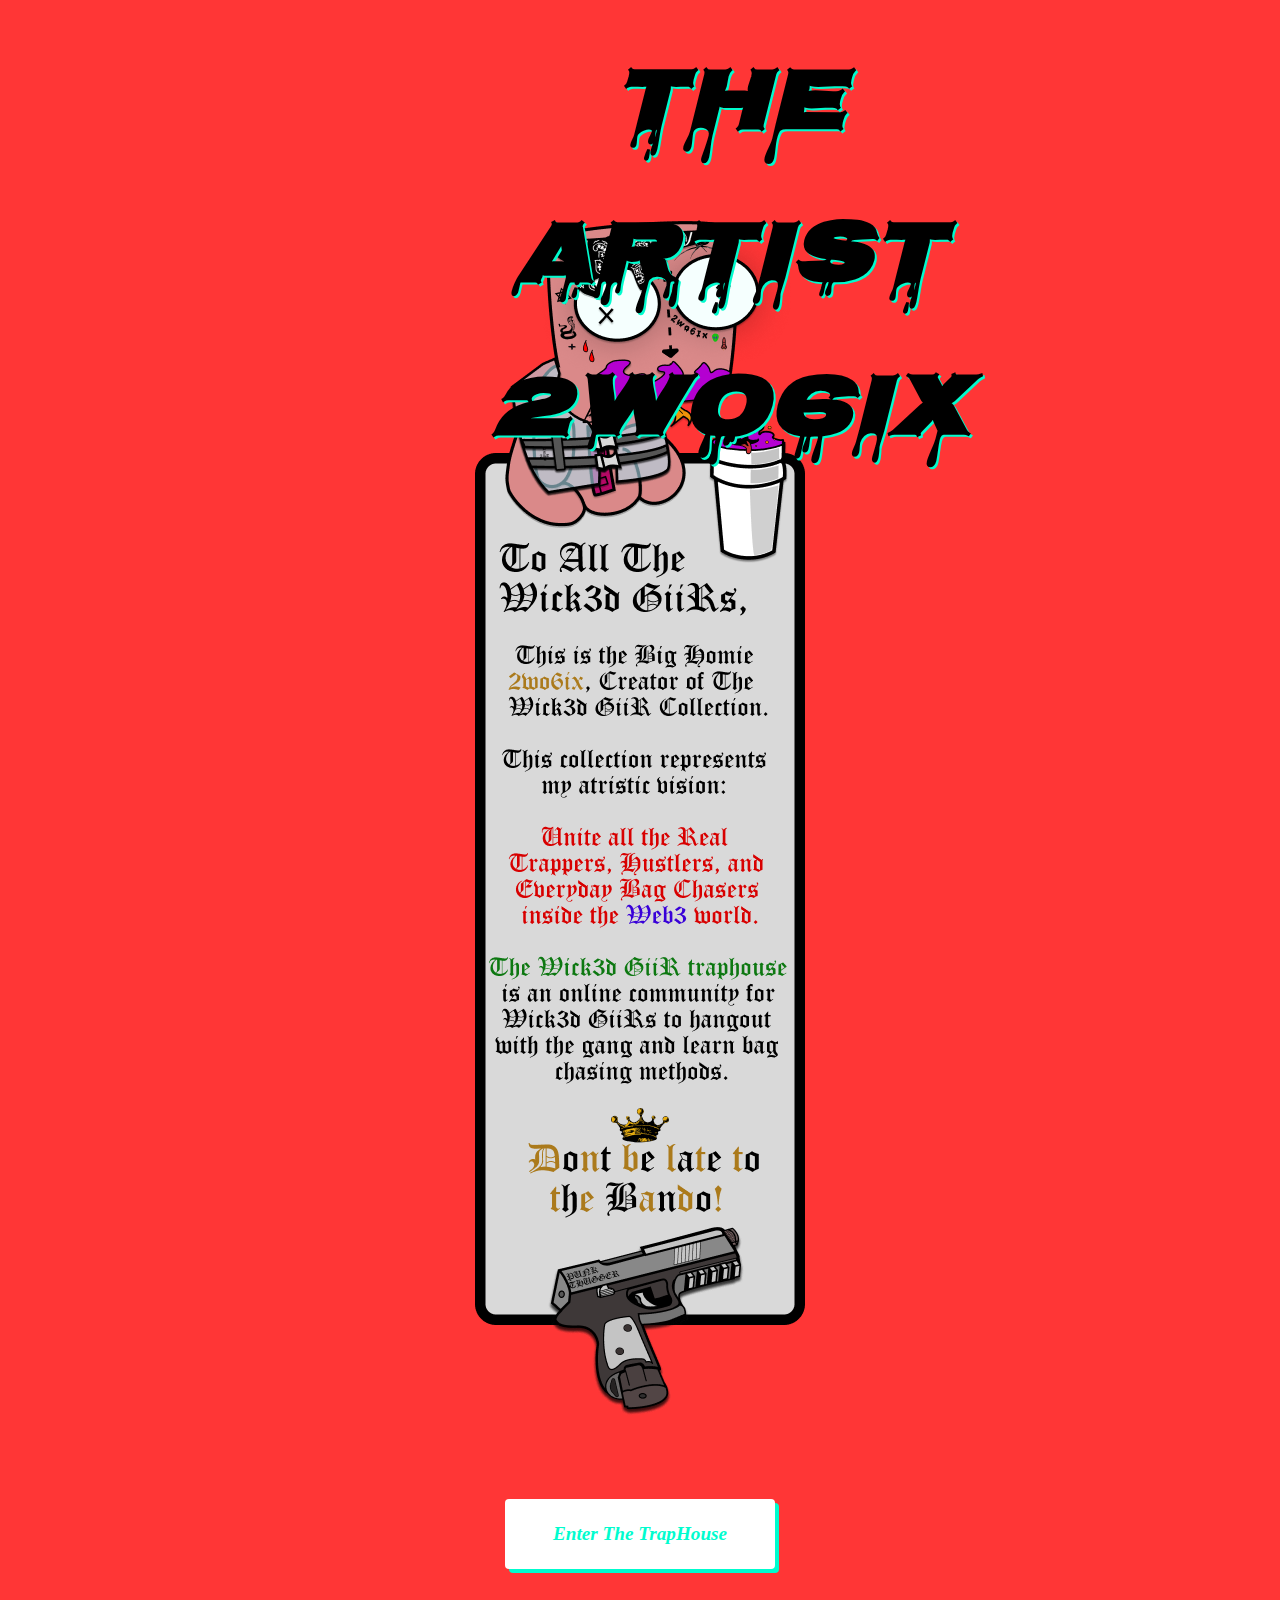
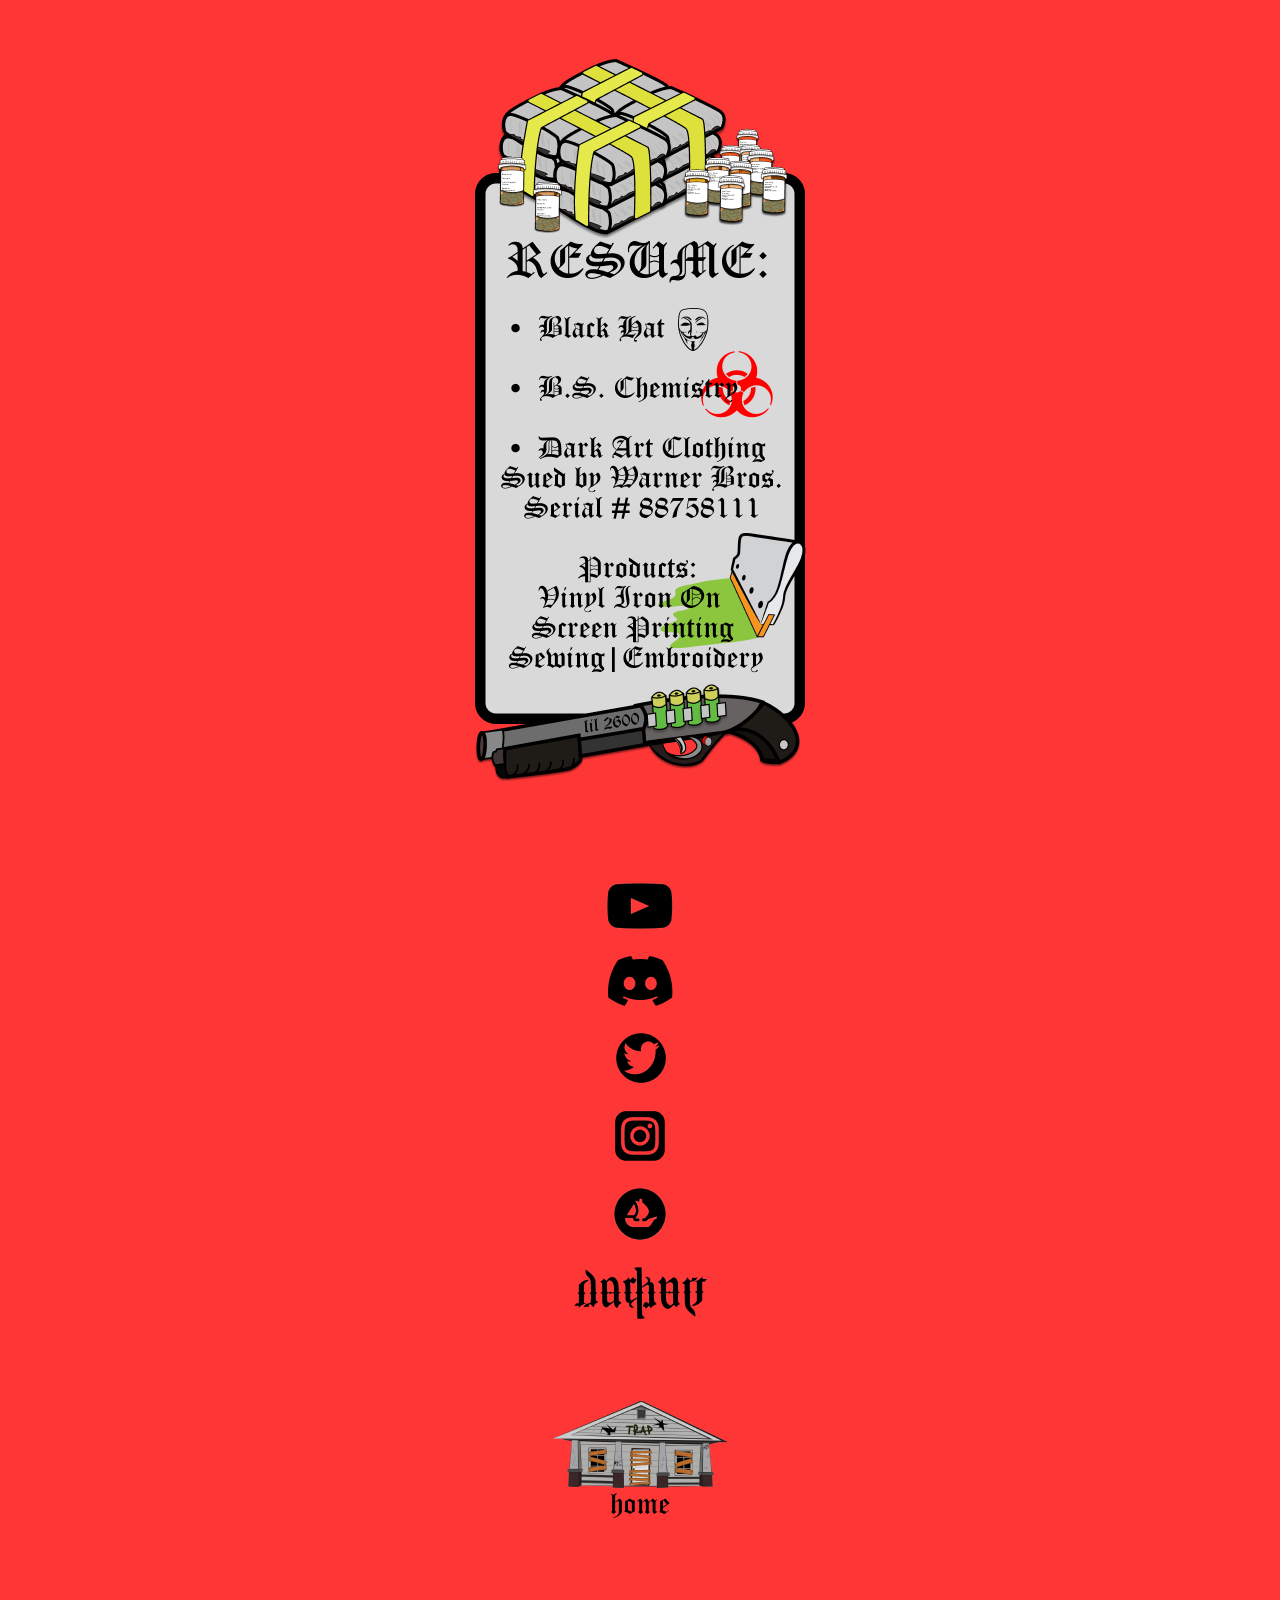
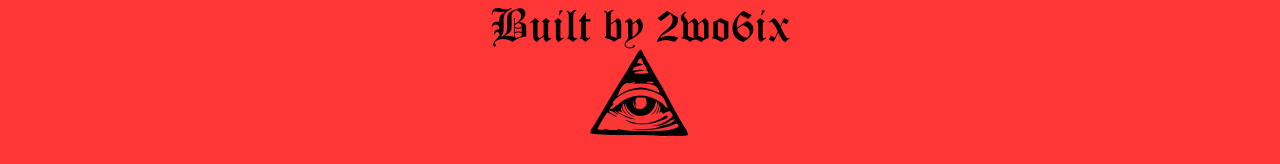
==== about.html @ 0a1334f1 "update30" ====
<html>
    <head>
        <title>Meet The Artist</title>
        <meta charset="UTF-8" />
        
        <meta name="viewport" content="width=device-width, initial-scale=1.0" />
    
        <!-- favicon -->
        <link rel="apple-touch-icon" sizes="180x180" href="images/x-icon/Body_Site.png">
        <link rel="icon" type="image/png" sizes="32x32" href="images/x-icon/Body_Site.png">
        <link rel="icon" type="image/png" sizes="16x16" href="images/x-icon/favicon-16x16.png">
        <link rel="manifest" href="images/x-icon/site.webmanifest">
        <link rel="stylesheet" href="css/style4.css" />
        <link rel="preconnect" href="https://fonts.googleapis.com">
    <link rel="preconnect" href="https://fonts.gstatic.com" crossorigin>
    <link href="https://fonts.googleapis.com/css2?family=Nosifer&family=Press+Start+2P&display=swap" rel="stylesheet">
      </head>
    <header>
        <div class="titlesection">
            <div class="img-info h2">
               
                  
                  <div class="owner-status"></div>
                  <div class="countdown">
                  <center>
                  <div class="container2">
                  
                  <div class="titlesection">        
                    <video width="160%" height="160%" loop muted autoplay="autoplay">
                      <source src="videos/AboutVideo.mp4" type="video/mp4">
                    </video>
                    <div class="overlay2">    
                    <h1>The Artist 2wo6ix</h1>
                    
                  </center>
                    </div>
                    </div> 

                  </div>
                  </div>
                  </div>
                  
            
                </div>
          
        
        
            </header>

    
<body>
  <br>
  <center>
    <img src="images/page/AboutFrame1.png" alt="logo" />
  
  <br>
  <br>
  <br>
  <br>
      <a href="TrapHouse.html" target="_blank" rel="noopener noreferrer" class="hero-btn btn">
      <span>Enter the TrapHouse</span>
      </a>
      
        
  <br>
  <br>
  <br>
  <br>
    
    <img src="images/page/AboutFrame2.png" alt="logo" />
  </center>
  
  
  
  <div class="countdown">
    <br>
  </div>
  <br>
    <center>

      <a
          href="https://www.youtube.com/watch?v=GShrb7ljCI0"
          target="_blank"
          rel="noopener noreferrer"
        >
          <img src="images/header/YoutubeSymbol.png" alt="Discord" />
          <br><br>
        </a>
      <a
            href="https://discord.gg/6nUbHEeu"
            target="_blank"
            rel="noopener noreferrer"
          >
            <img src="images/header/DiscordSymbol.png" alt="Discord" />
            <br><br>
          </a>
          <a
            href="https://twitter.com/Wick3d_GiiR"
            target="_blank"
            rel="noopener noreferrer"
          >
            <img src="images/header/twittersymbol.png" alt="Twitter" />
            <br><br>
          </a>
          <a
            href="https://www.instagram.com/wick3d_giir/"
            target="_blank"
            rel="noopener noreferrer"
          >
            <img src="images/header/instagramsymbol.png" alt="Insta" />
            <br><br>
          </a>
          <a
            href="https://opensea.io/collection/wick3d-giir-collection-v2"
            target="_blank"
            rel="noopener noreferrer"
          >
            <img src="images/header/OpenSeaSymbol.png" alt="Opensea" />
            <br><br>
          </a>
          <a
            href="https://darkartkollective.bigcartel.com"
            target="_blank"
            rel="noopener noreferrer"
          >
            <img src="images/header/DarkArtAmbigram_button.png" alt="Opensea" />
            <br><br>
          </a>
          
          <br>
          <br>
      
        <a
        href="index.html"
        target="_blank"
        rel="noopener noreferrer"
        >
        
        <img src="images/x-icon/Home.png" alt="Twitter" />
        
        
        
        
        
        <br>
        <br>
        <br>
        <br>
        
        <div class="logo">
          <center>
            <img src="images/x-icon/Built by 2wo6ix.png" alt="logo" />
          </center>
          </a>

          <div class="logo">
            <center>
              <img src="images/x-icon/pyramid.png" alt="logo" />
            </center>
            </a>
            <br>
    </center>
  </a>

</body>
</html>
---- css/style4.css ----
/* FONTS */

@import url("@import url('https://fonts.googleapis.com/css2?family=Nosifer&display=swap'); @import url('https://fonts.googleapis.com/css2?family=Nosifer&family=Press+Start+2P&display=swap');");

/* GLOBAL STYLES */

:root {
  --font-primary: Nosifer, sans-serif;
  --font-secondary: PressStart2P;
  --font-code: 'Roboto', monospace;
  --bg-color: #ff3636;
  --font-color: #000000;
  --btn-bg-color: #ffffff;
  --accent-color: #00fcce;
  --header-shadow: #000 0px 0px 5px;
}


* {
  padding: 0;
  margin: 0;
  box-sizing: border-box;
}

.header2{
  height: 100vh;
  width: 100%;
  padding: 0 8%;
  background: #000000;
  position: relative;

}

.wrapper2{
  width: 100%;
  
}

.img-banner {
  display: none;

}

.img-info{
width: 100%;

}

.showcase video{
  position: absolute;
  top: 0;
  left: 0;
  width: 100%;
  height: 100%;
  object-fit: cover;
  z-index: -1;
}


body {
  background-color: var(--bg-color);
  display: flex;
  flex-flow: column;
  height: 100vh;
  color: var(--font-color);
  font-family: var(--font-primary);
}

.container {
  display: flex;
  flex-direction: column;
  max-width: 60px;
  margin: 0 auto;
  padding: 1rem 2rem;
  z-index: +3;
}

.container2 { position:relative; }
.container2 video {
    position:relative;
    z-index:0;
}
.overlay2 {
    position:absolute;
    top:0;
    left:0;
    z-index: 1000;
}

.container3 { position:relative; }
.container3 video {
    position:absolute;
    z-index:0;
}
.overlay3 {
    position:absolute;
    top:0;
    left:0;
    z-index:2;
}

/* HEADER */


header .container {
  position: absolute;
  flex-direction: row;
  justify-content: space-between;
  align-items: center;
  z-index: 1;
}



.menu {
  display: flex;
  gap: 2rem;
  align-items: center;
}

/* BUTTONS */

.btn {
  display: inline-block;
  padding: 1rem 2rem;
  background: var(--btn-bg-color);
  color: var(--accent-color);
  font-family: var(--font-secondary);
  font-style: italic;
  font-weight: bold;
  font-size: 1rem;
  text-transform: capitalize;
  transition: all 0.3s ease;
  box-shadow: 4px 4px 0 0 var(--accent-color);
  cursor: pointer;
  position: relative;
  text-decoration: none;
  outline: none;
}
.btn:hover {
  box-shadow: none;
}

.wallet-btn {
  border-radius: 5rem;
  margin-left: 2rem;
  border-color: transparent;
}

.hero-btn {
  border-radius: 4px;
  font-size: 1.2rem;
  padding: 1.5rem 3rem;
}

.behind{
  z-index: -3;

}



.titlesection{
  font-size: 3rem;
  display: flex;
  flex-direction: column;
  justify-content: center;
  align-items: center;
  height: 100%;
  z-index: +1000;

}




/* COUNTDOWN SECTION */

section {
  flex: 1 1 auto;
}

.countdown {
  display: flex;
  flex-direction: column;
  justify-content: center;
  align-items: center;
  height: 100%;
}

.countdown ul {
  display: flex;
  gap: 2rem
}
.countdown .clock-item {
  list-style: none;
  width: 70px;
  height: auto;
}
.countdown .clock-item .count-number {
  background: var(--accent-color);
  color: var(--font-color);
  font-size: 2rem;
  font-weight: 700;
  font-family: var(--font-secondary);
  padding: 1rem;
  display: inline-block;
  width: 100%;
  text-align: center;
  line-height: 1;
  border-radius: 4px 4px 0 0;
}
.countdown .clock-item .count-text {
  background: var(--btn-bg-color);
  font-family: var(--font-secondary);
  font-size: 1.1rem;
  color: var(--bg-color);
  padding: 0.5rem 0.7rem;
  display: inline-block;
  width: 100%;
  text-align: center;
  line-height: 1;
  border-radius: 0 0 4px 4px;
}

.countdown h1 {
  text-shadow: 2px 2px 0 var(--accent-color);
  font-style: italic;
  margin: 2rem 0;
  font-size: 5.5rem;
  text-align: center;
}

.countdown p {
  font-size: 1.1rem;
  font-family: var(--font-secondary);
  margin-bottom: 2rem;
  text-align: center;
}

/* OWNER STYLES */

.owner-status {
  font-size: 2rem;
  text-align: center;
}

/* MEDIA QUERIES */

@media screen and (max-width: 768px) {
  .menu {
    gap: 1rem;
  }
  .wallet-btn {
    margin-left: 0;
    padding: 1rem;
    max-width: 8rem;
  }
  .countdown h1 {
    font-size: 2rem;
  }
  .countdown p {
    font-size: 1rem;
  }
}

* {
  margin: 0;
  padding: 0;
}

.wrapper {
  margin: 0 auto;
  width:100px
}

video {
  width: 100%;
}
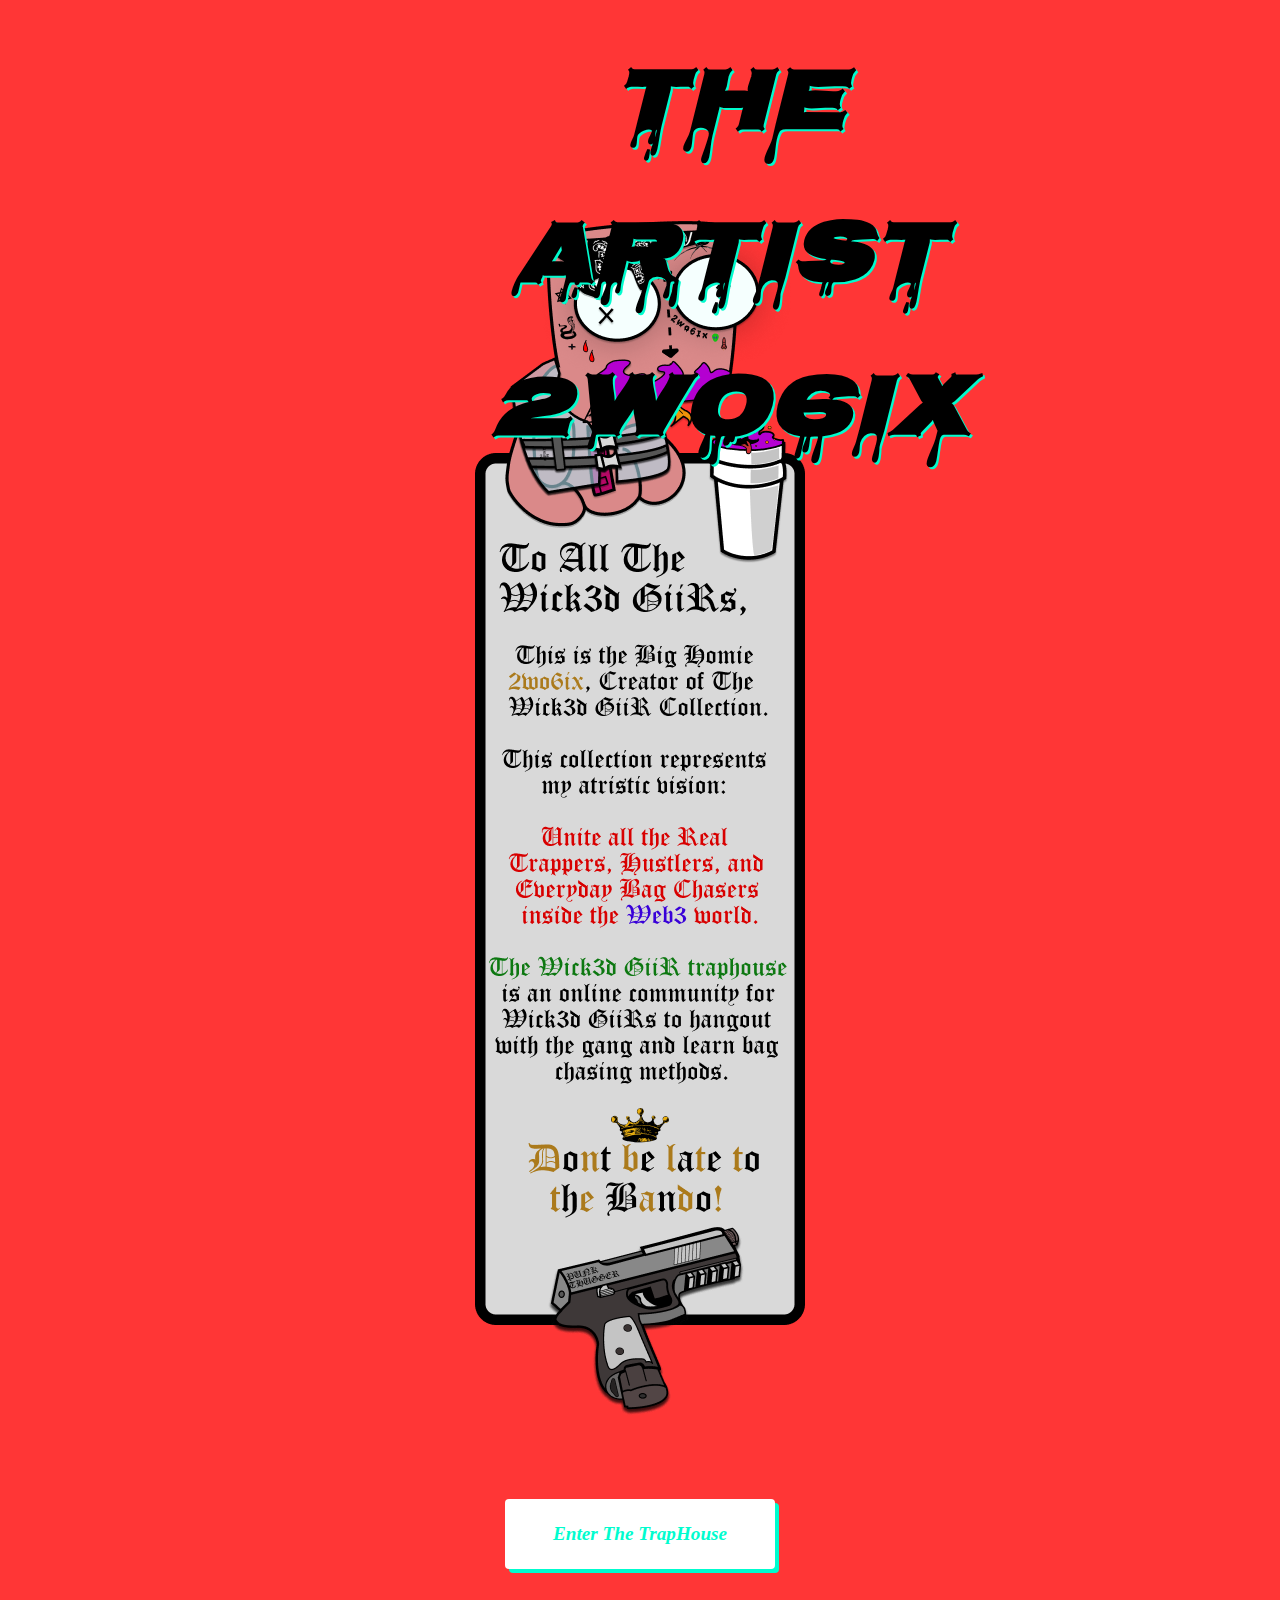
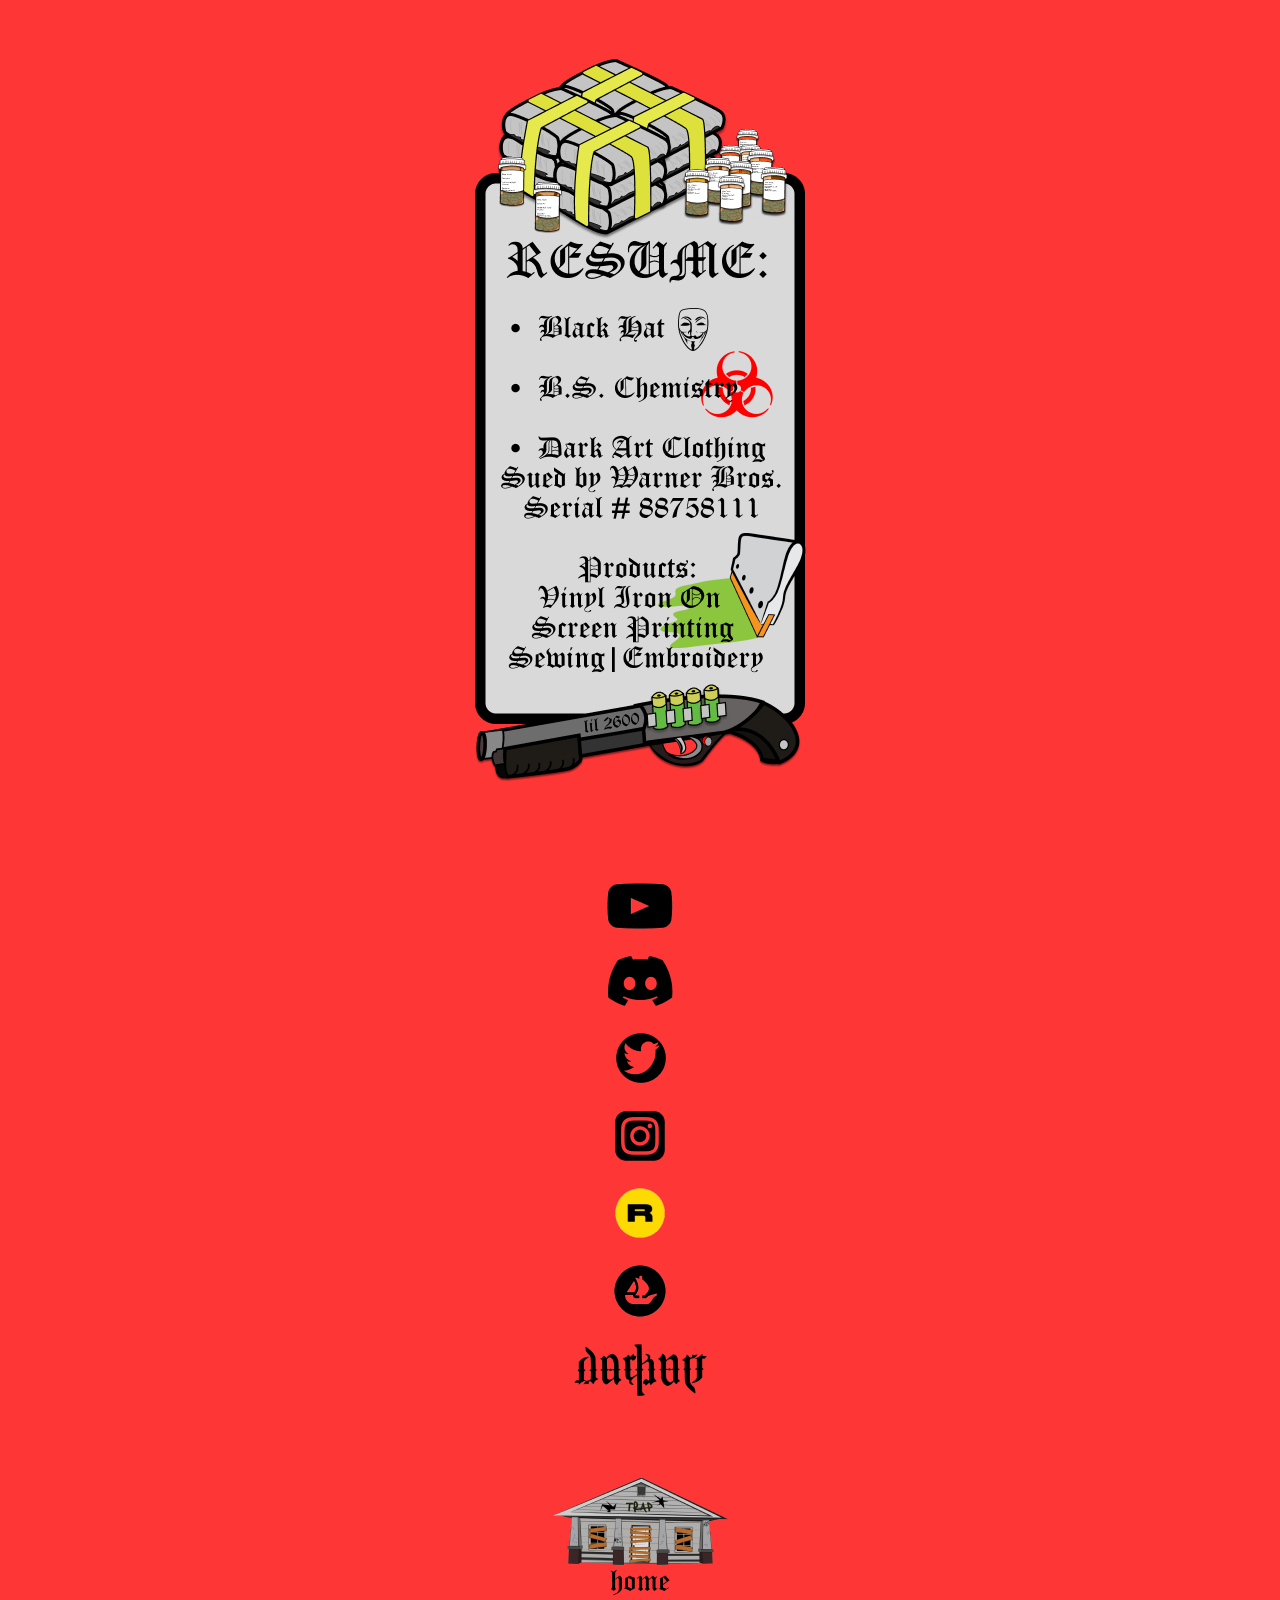
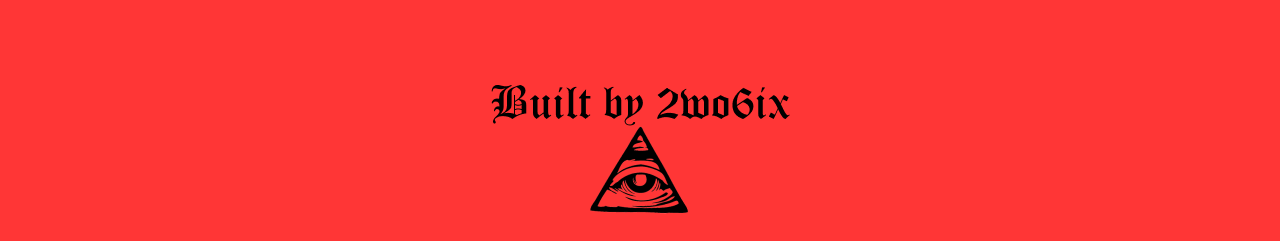
==== commit dcb60ecf: "update33" ====
--- a/about.html
+++ b/about.html
@@ -111,6 +111,14 @@
             <br><br>
           </a>
           <a
+            href="https://rarible.com/collection/0x2742a591a8e480cab1e17733bc84c31506485ee9"
+            target="_blank"
+            rel="noopener noreferrer"
+          >
+            <img src="images/header/Rarible.png" alt="Opensea" />
+            <br><br>
+          </a>
+          <a
             href="https://opensea.io/collection/wick3d-giir-collection-v2"
             target="_blank"
             rel="noopener noreferrer"
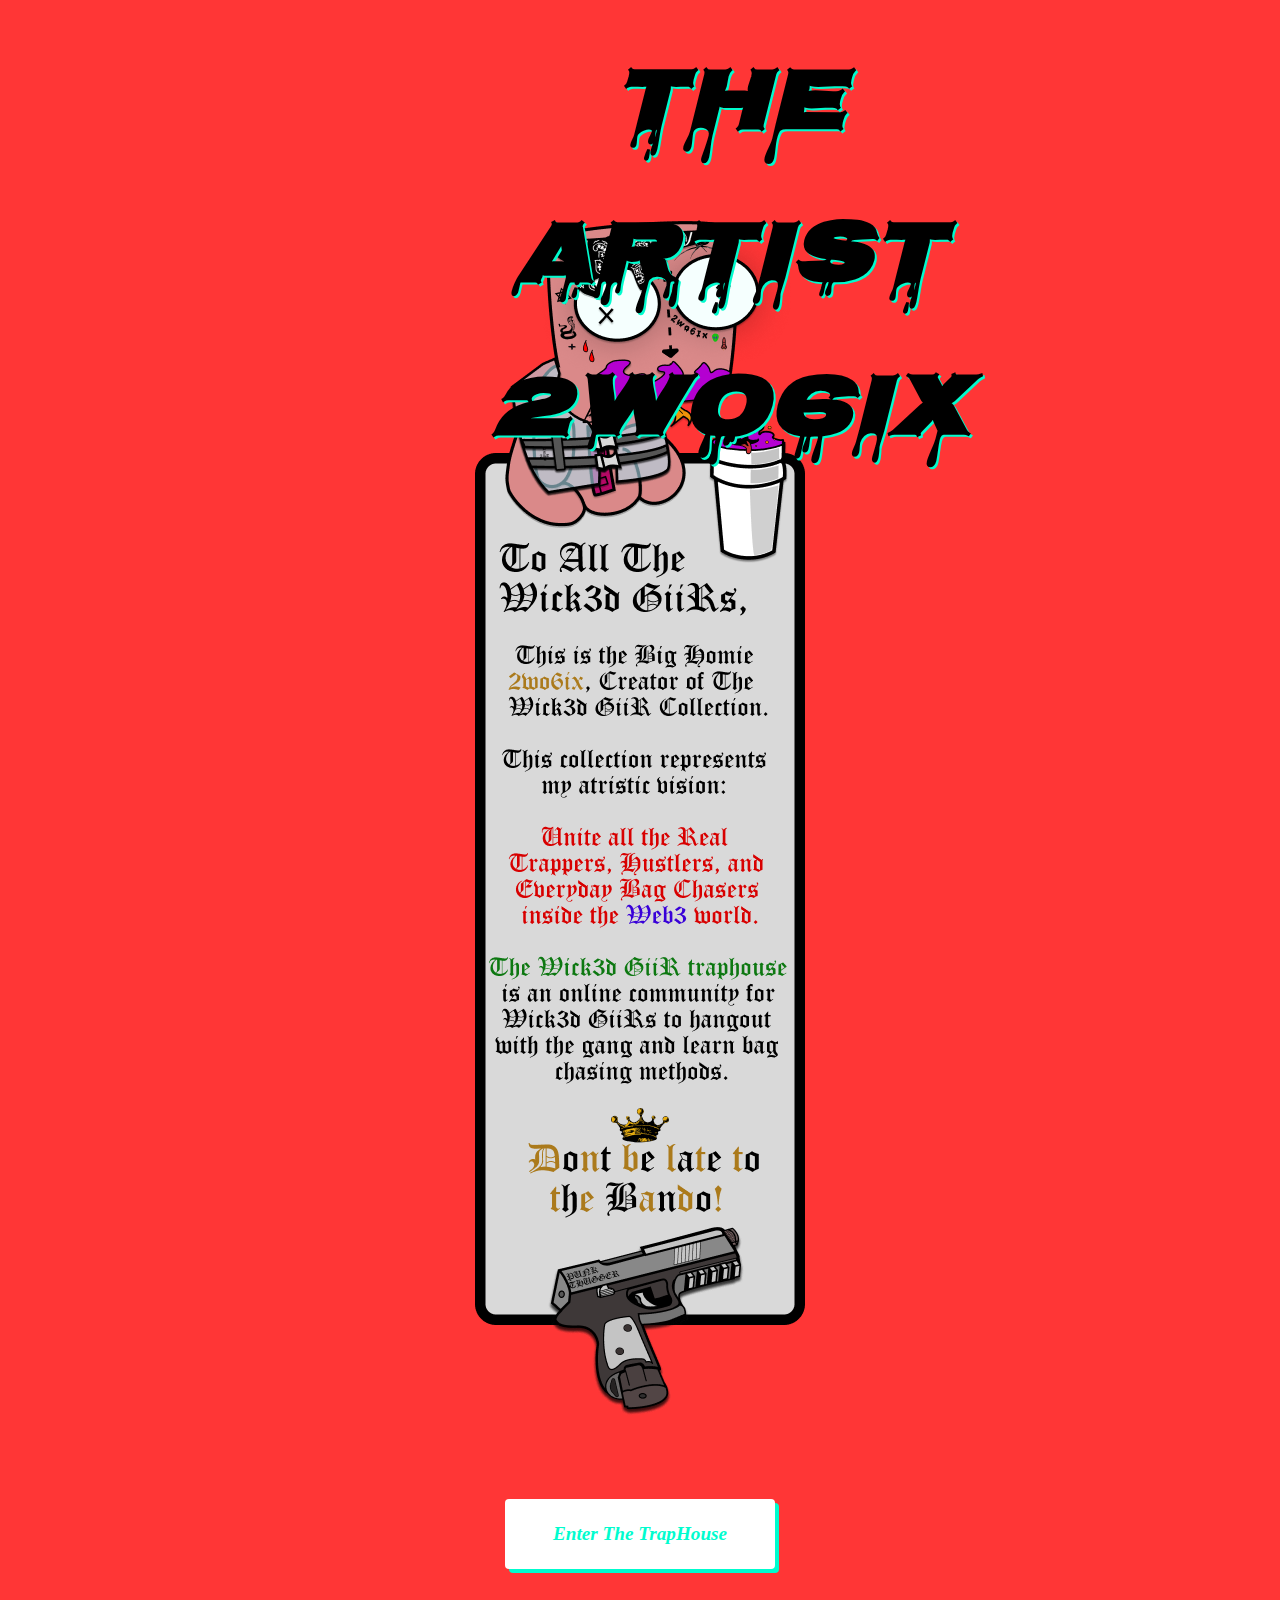
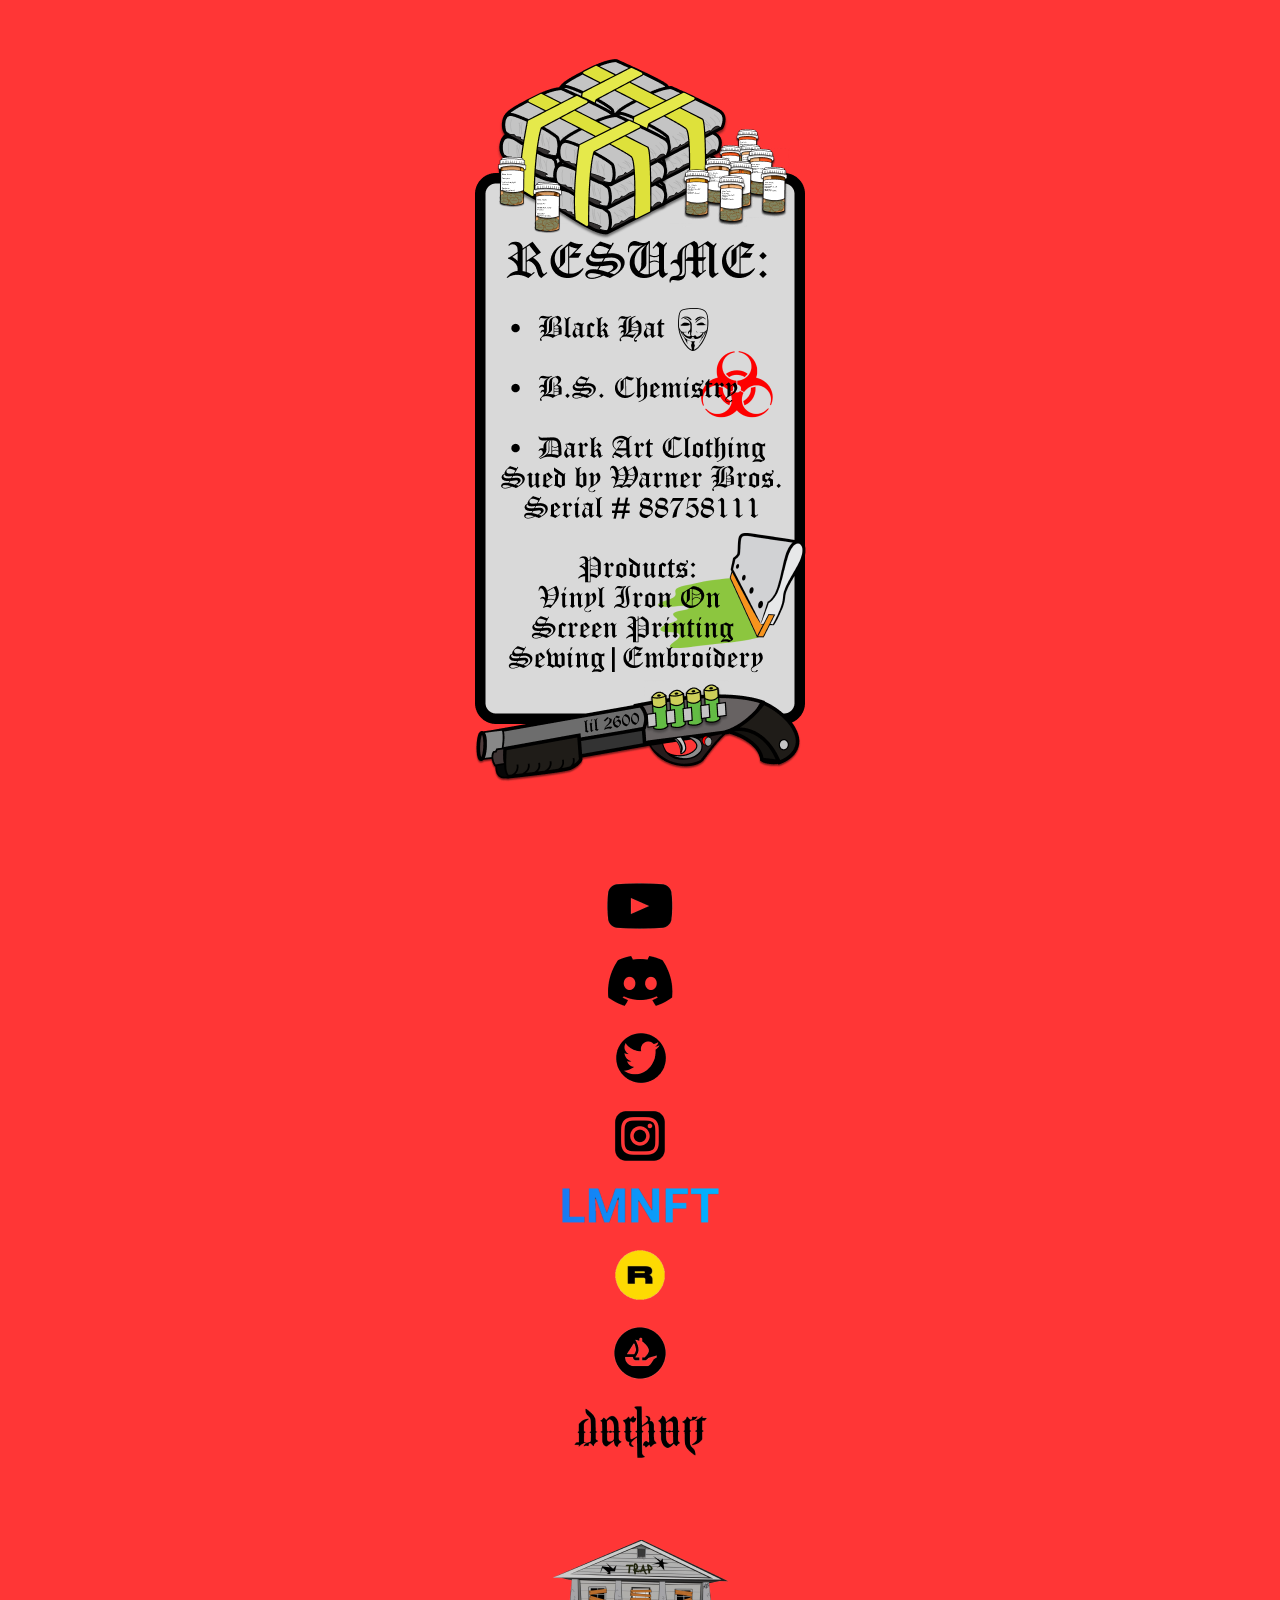
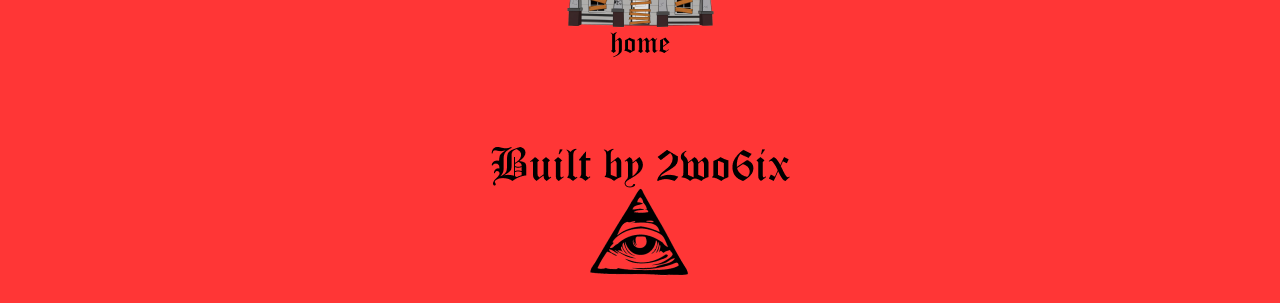
==== commit fa2eef7b: "update34" ====
--- a/about.html
+++ b/about.html
@@ -111,6 +111,14 @@
             <br><br>
           </a>
           <a
+            href="https://www.launchmynft.io/collections/0x1be96665B2Cc9A00655148D948A41420ade098F9/761PCYhiJi0H5BILt4lC"
+            target="_blank"
+            rel="noopener noreferrer"
+          >
+            <img src="images/header/LMNFT.png" alt="Opensea" />
+            <br><br>
+          </a>
+          <a
             href="https://rarible.com/collection/0x2742a591a8e480cab1e17733bc84c31506485ee9"
             target="_blank"
             rel="noopener noreferrer"
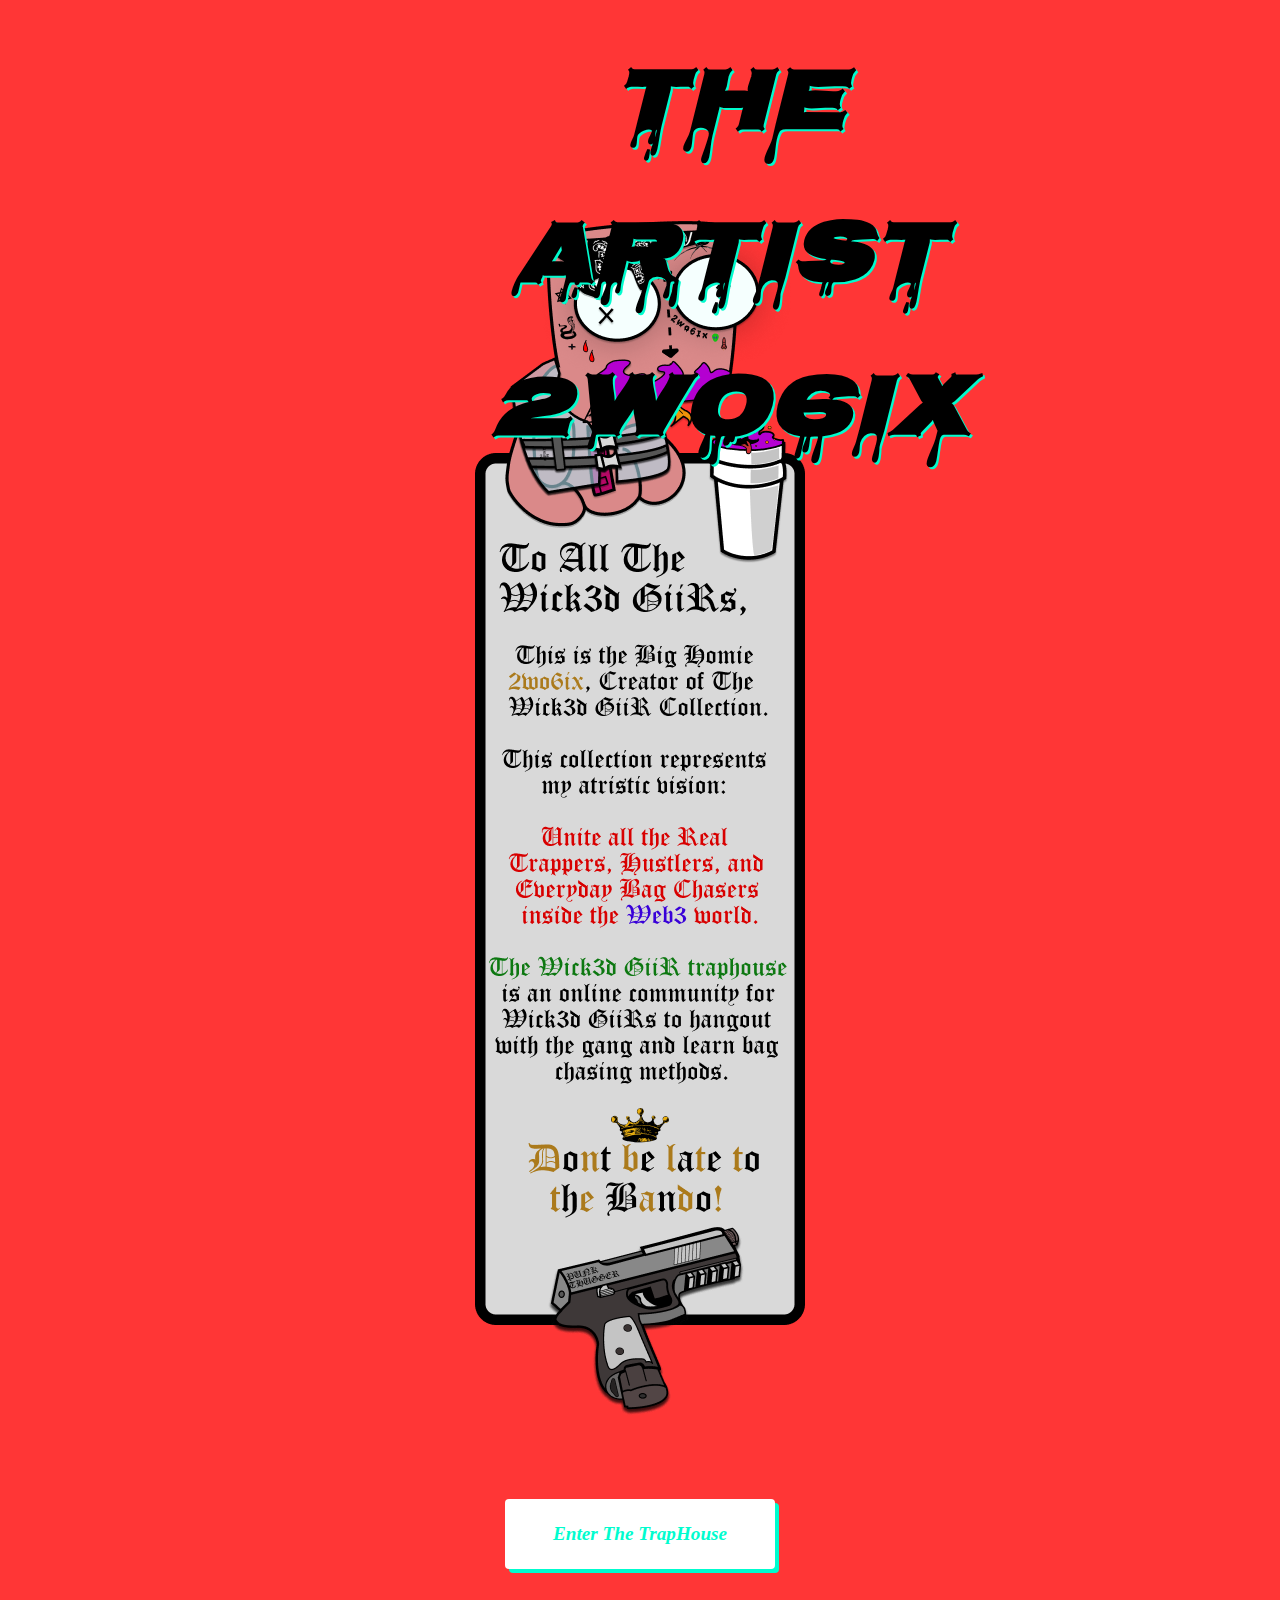
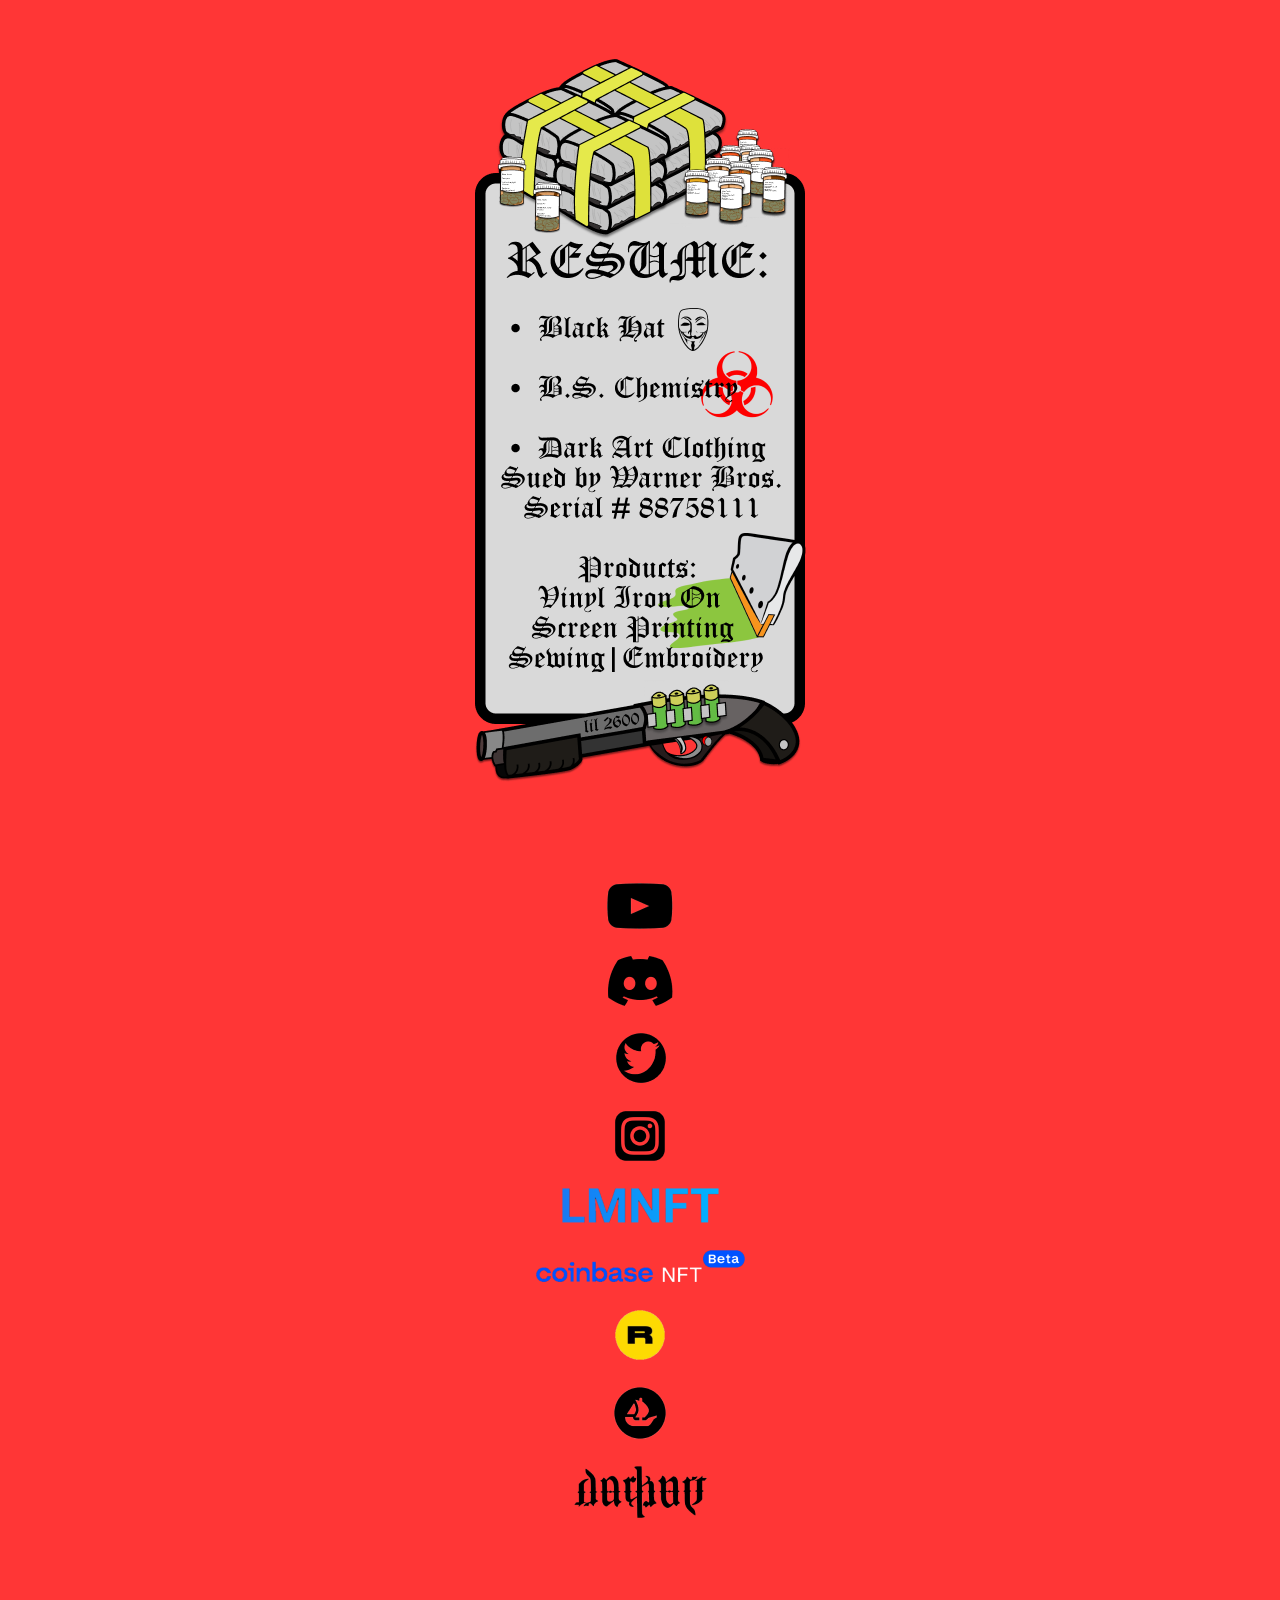
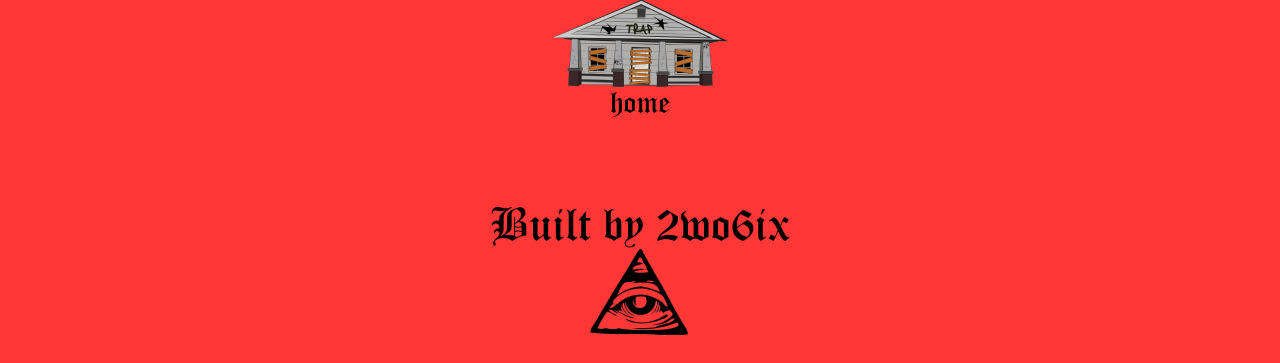
==== commit 0c17ec8b: "update35" ====
--- a/about.html
+++ b/about.html
@@ -119,6 +119,14 @@
             <br><br>
           </a>
           <a
+            href="https://nft.coinbase.com/collection/ethereum/0x2742a591a8e480cab1e17733bc84c31506485ee9"
+            target="_blank"
+            rel="noopener noreferrer"
+          >
+            <img src="images/header/CoinBase.png" alt="Insta" />
+            <br><br>
+          </a>
+          <a
             href="https://rarible.com/collection/0x2742a591a8e480cab1e17733bc84c31506485ee9"
             target="_blank"
             rel="noopener noreferrer"
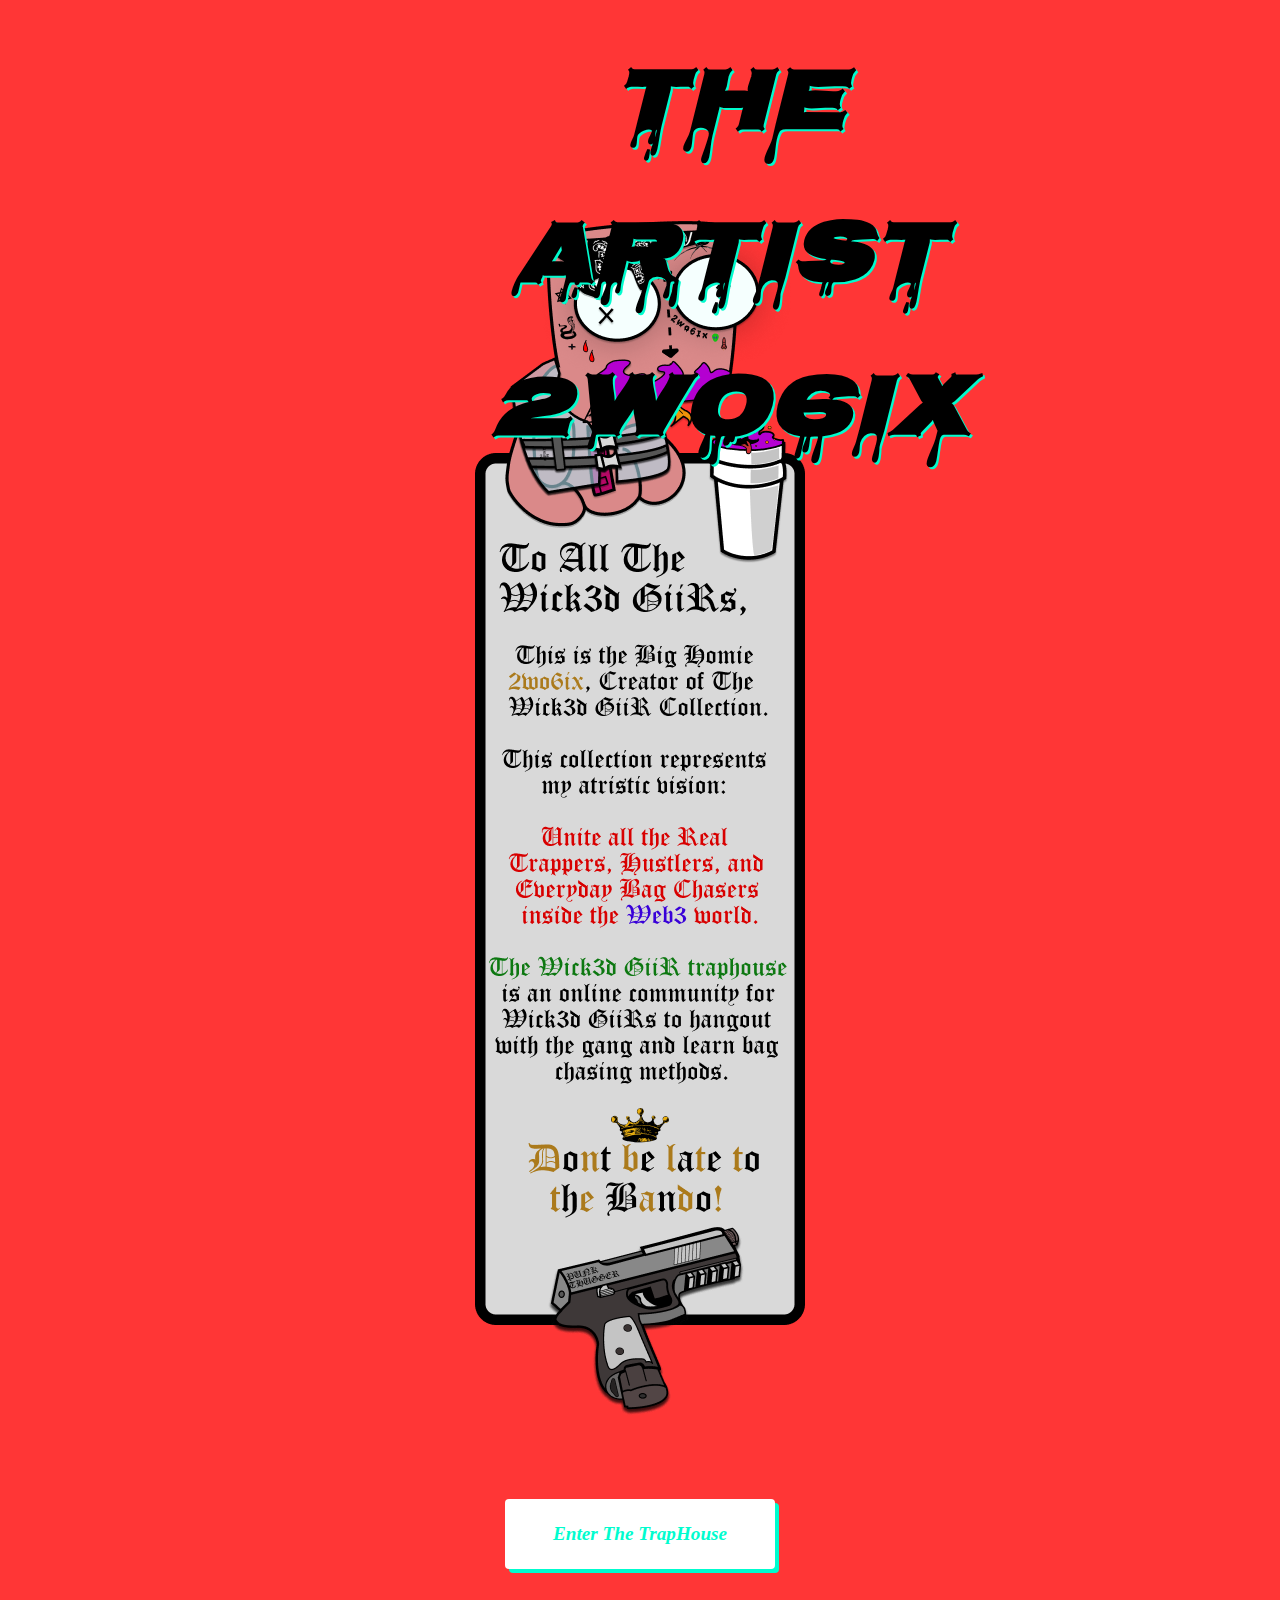
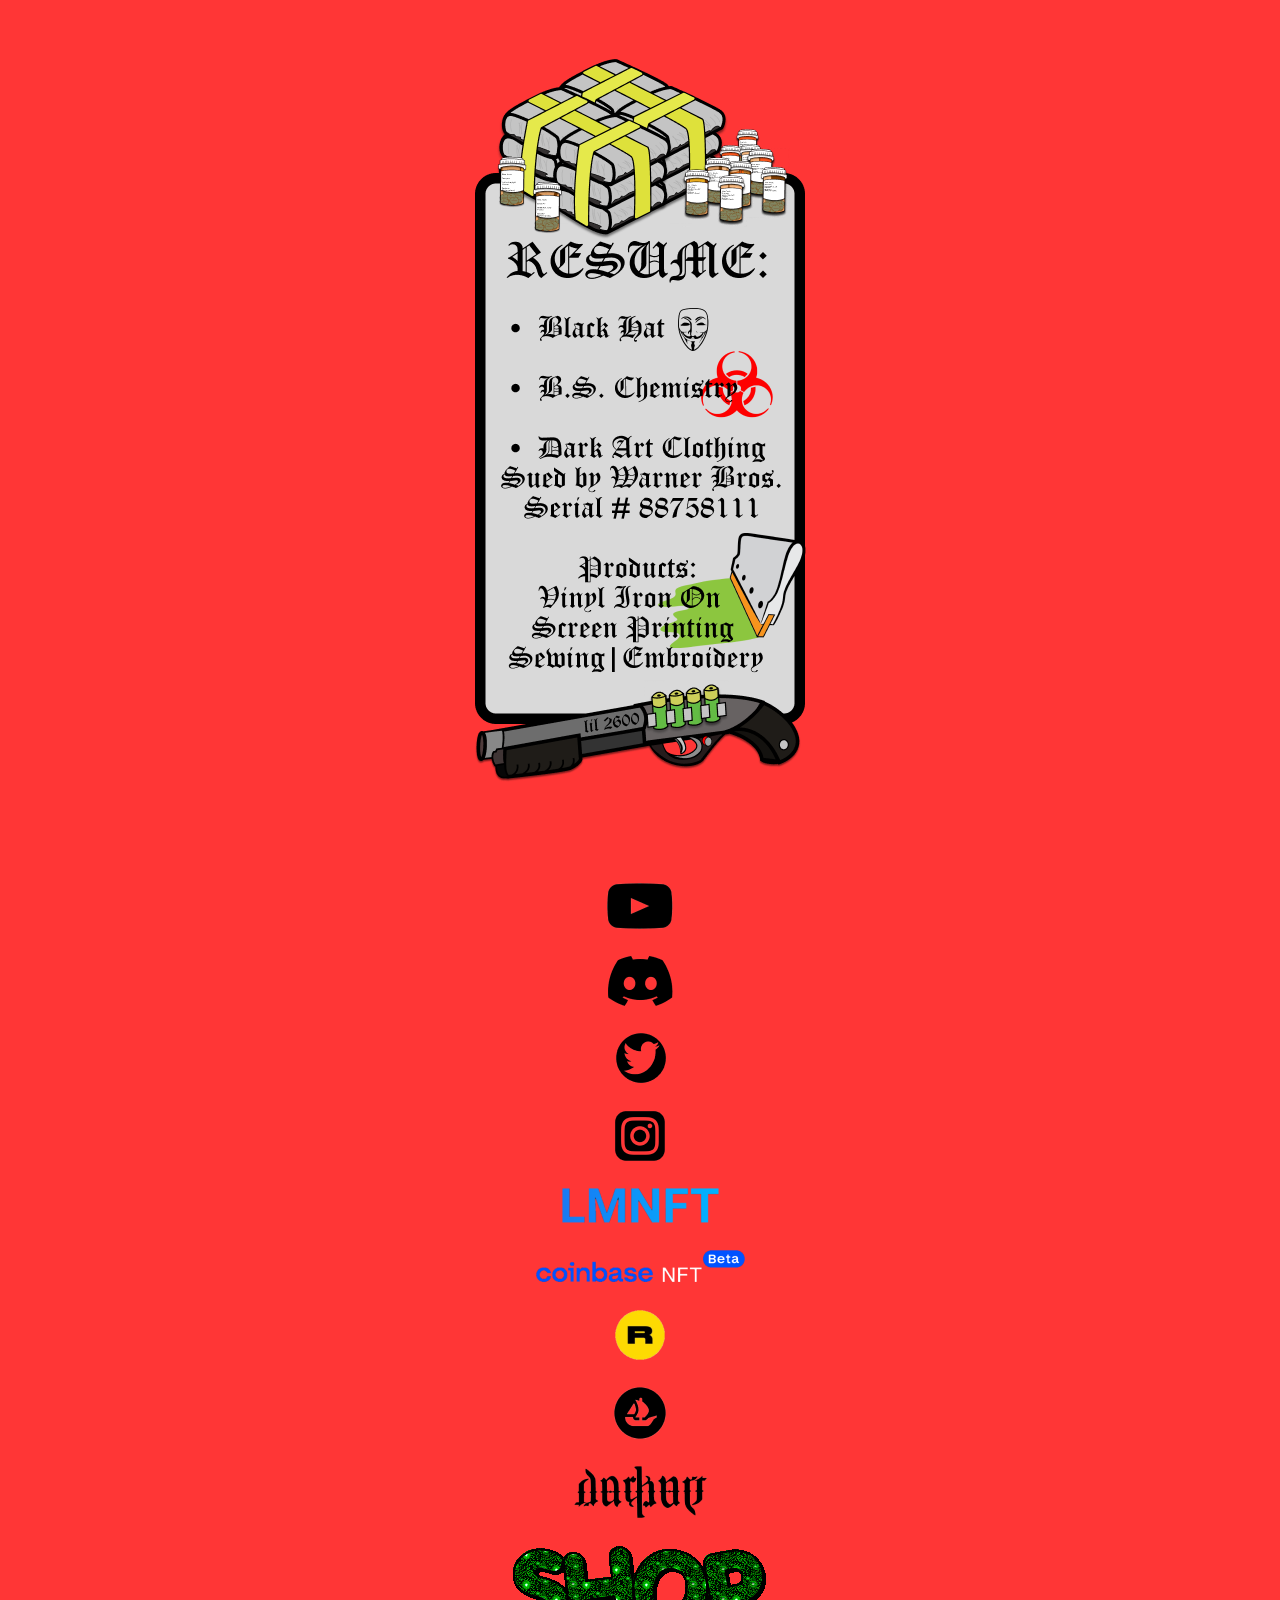
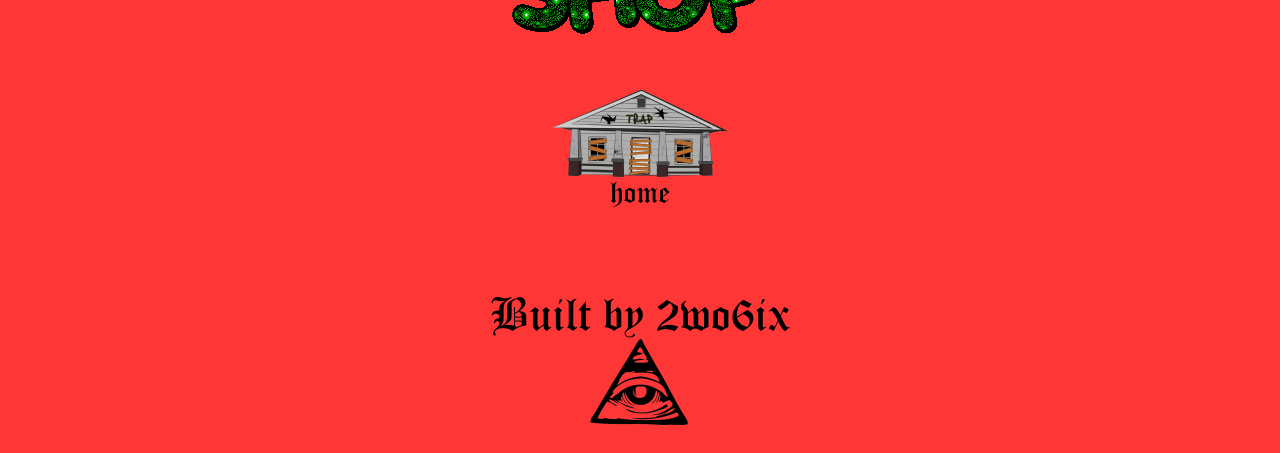
==== commit 5e565d32: "14" ====
--- a/about.html
+++ b/about.html
@@ -151,9 +151,18 @@
             <br><br>
           </a>
           
-          <br>
-          <br>
-      
+          
+
+          <a
+            href="SHOP.html"
+            target="_blank"
+            rel="noopener noreferrer"
+          >
+          <center>
+            <img src="images/x-icon/SHOP.gif" alt="logo" />
+          </center>
+      <br>
+      <br>
         <a
         href="index.html"
         target="_blank"
@@ -177,13 +186,15 @@
           </center>
           </a>
 
-          <div class="logo">
-            <center>
-              <img src="images/x-icon/pyramid.png" alt="logo" />
-            </center>
-            </a>
-            <br>
-    </center>
+          <a
+          href="https://github.com/2wo6ix/https---github.com-2wo6ix-nft-landing-page"
+          target="_blank"
+          rel="noopener noreferrer"
+        >
+        <center>
+          <img src="images/x-icon/pyramid.png" alt="logo" />
+        </center>
+        <br>
   </a>
 
 </body>
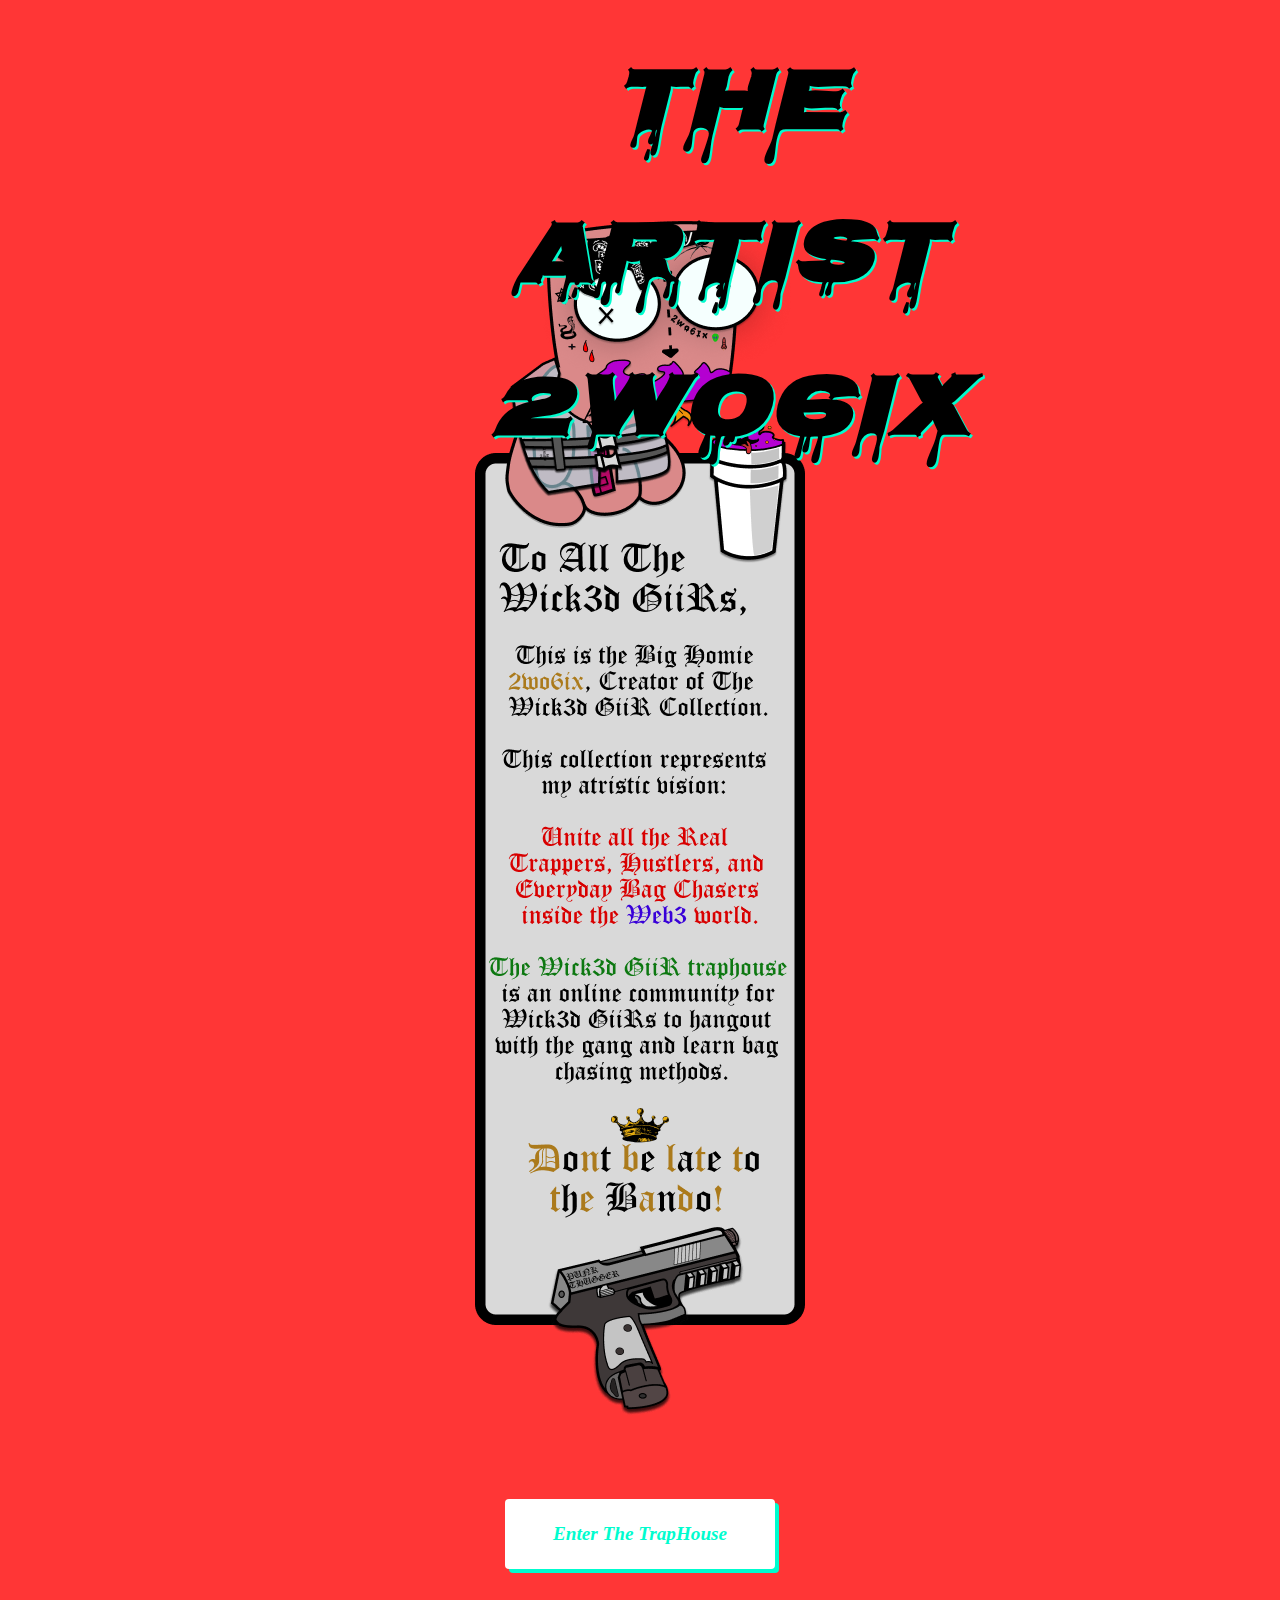
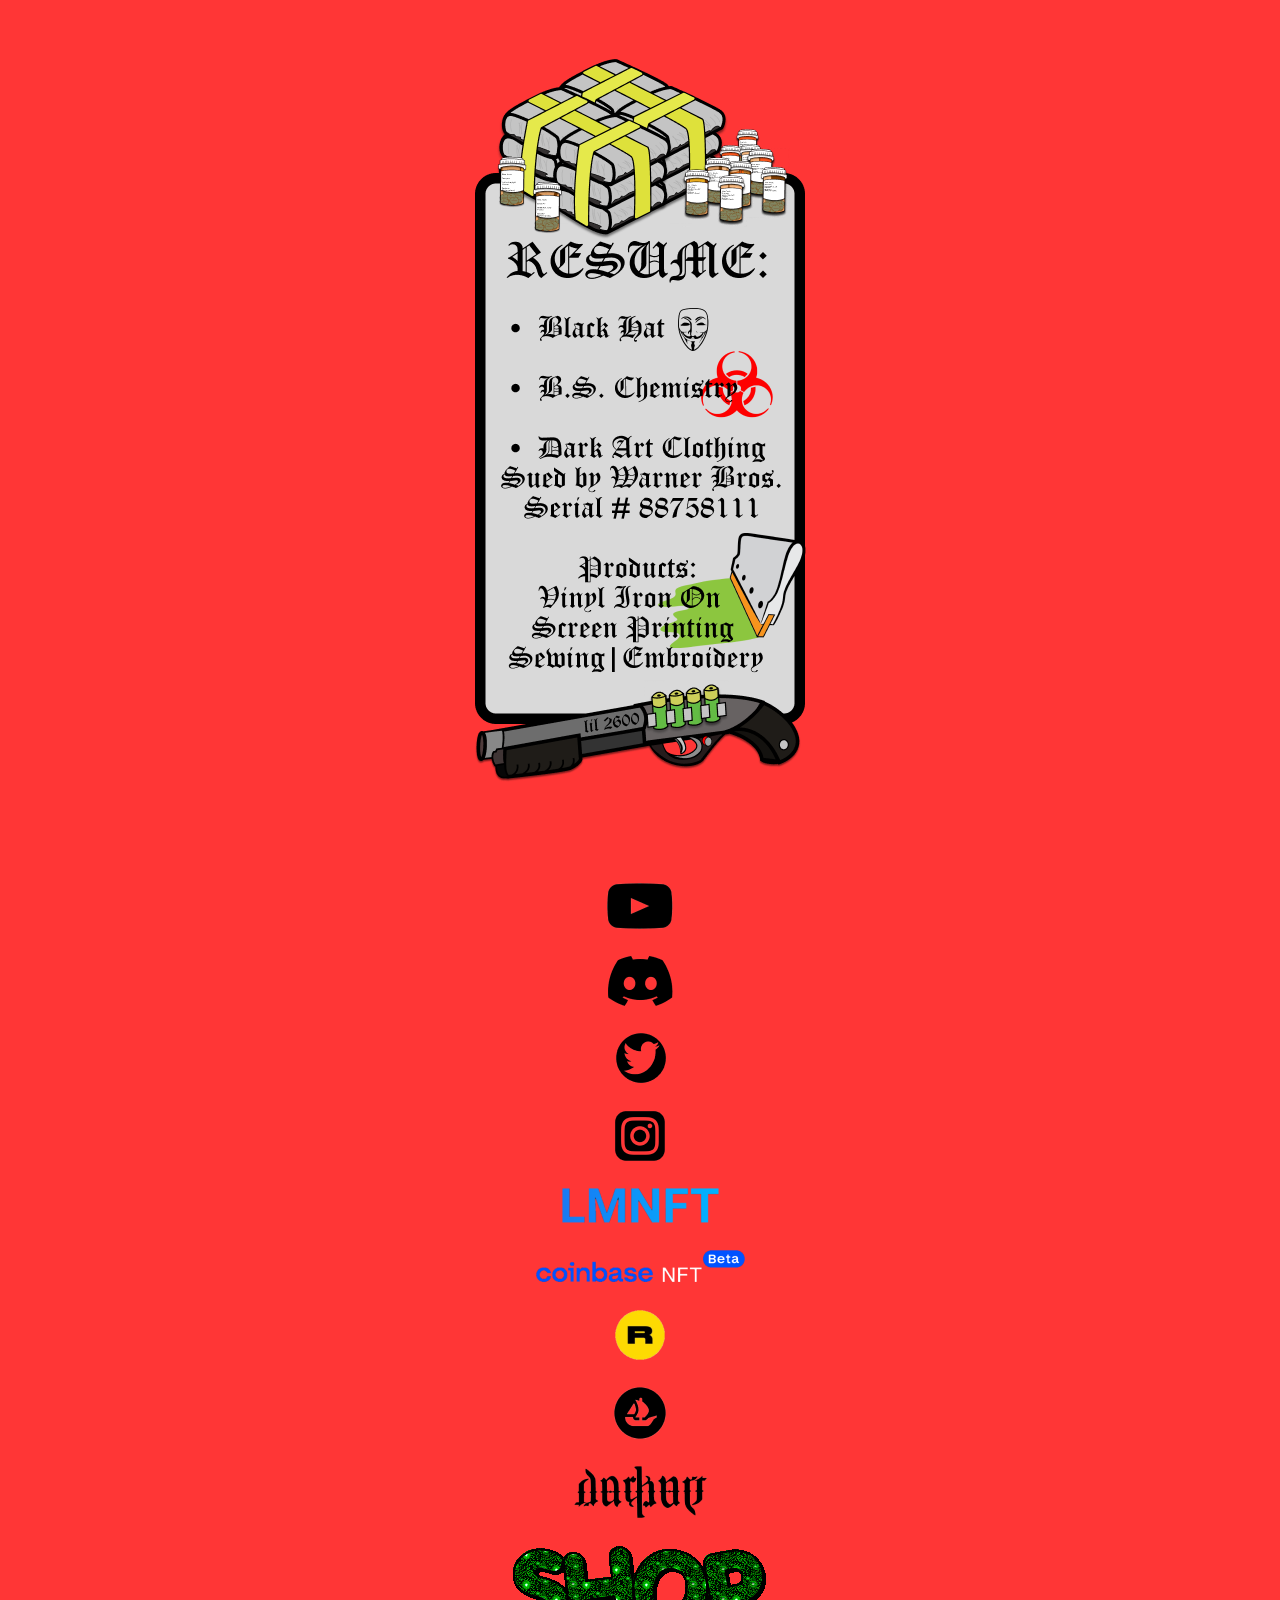
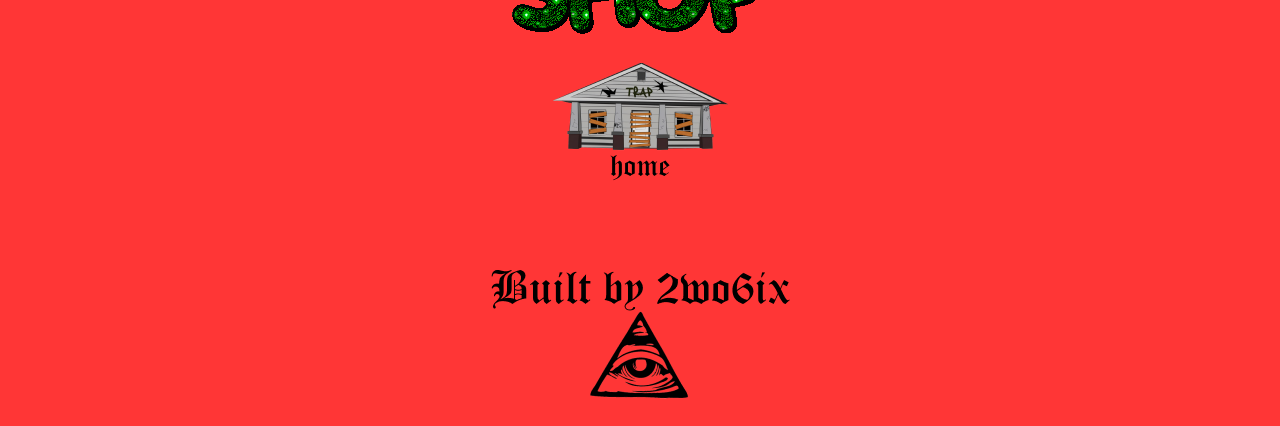
==== commit fdb946c2: "17" ====
--- a/about.html
+++ b/about.html
@@ -162,7 +162,6 @@
             <img src="images/x-icon/SHOP.gif" alt="logo" />
           </center>
       <br>
-      <br>
         <a
         href="index.html"
         target="_blank"
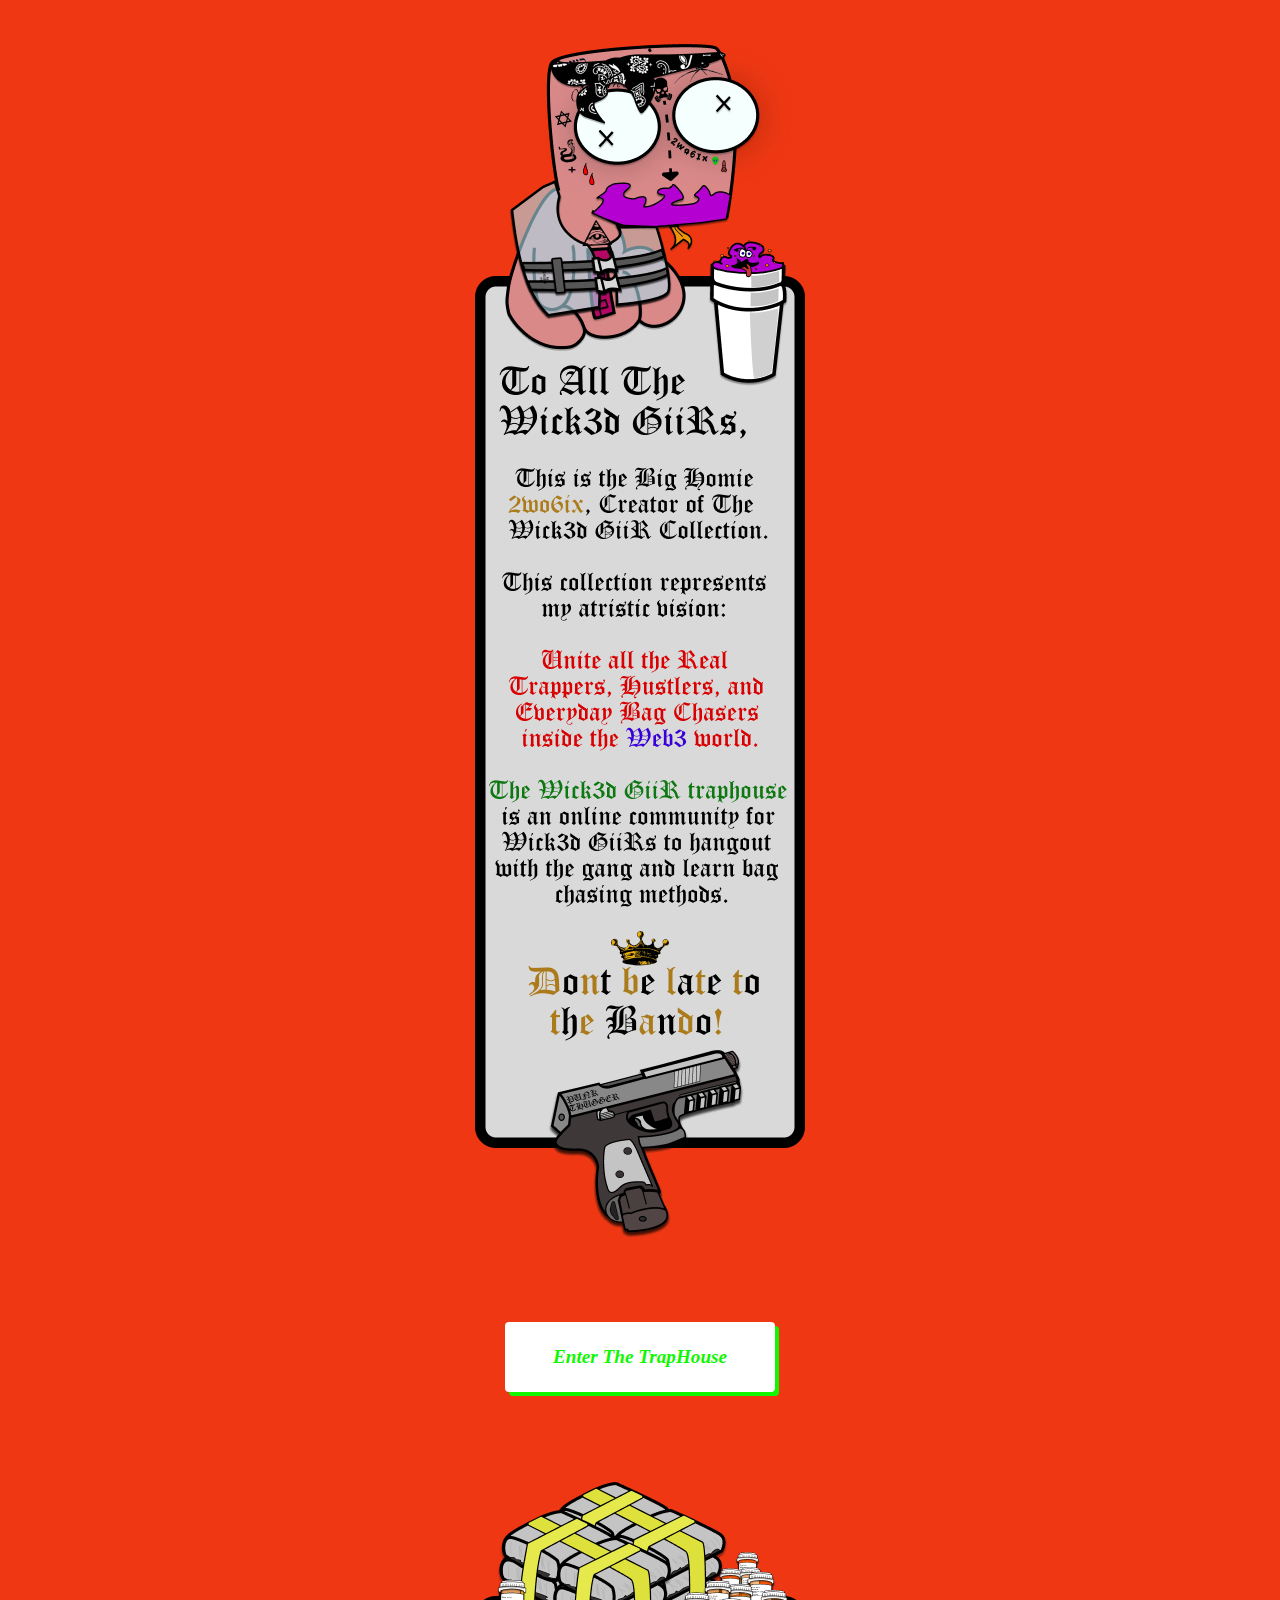
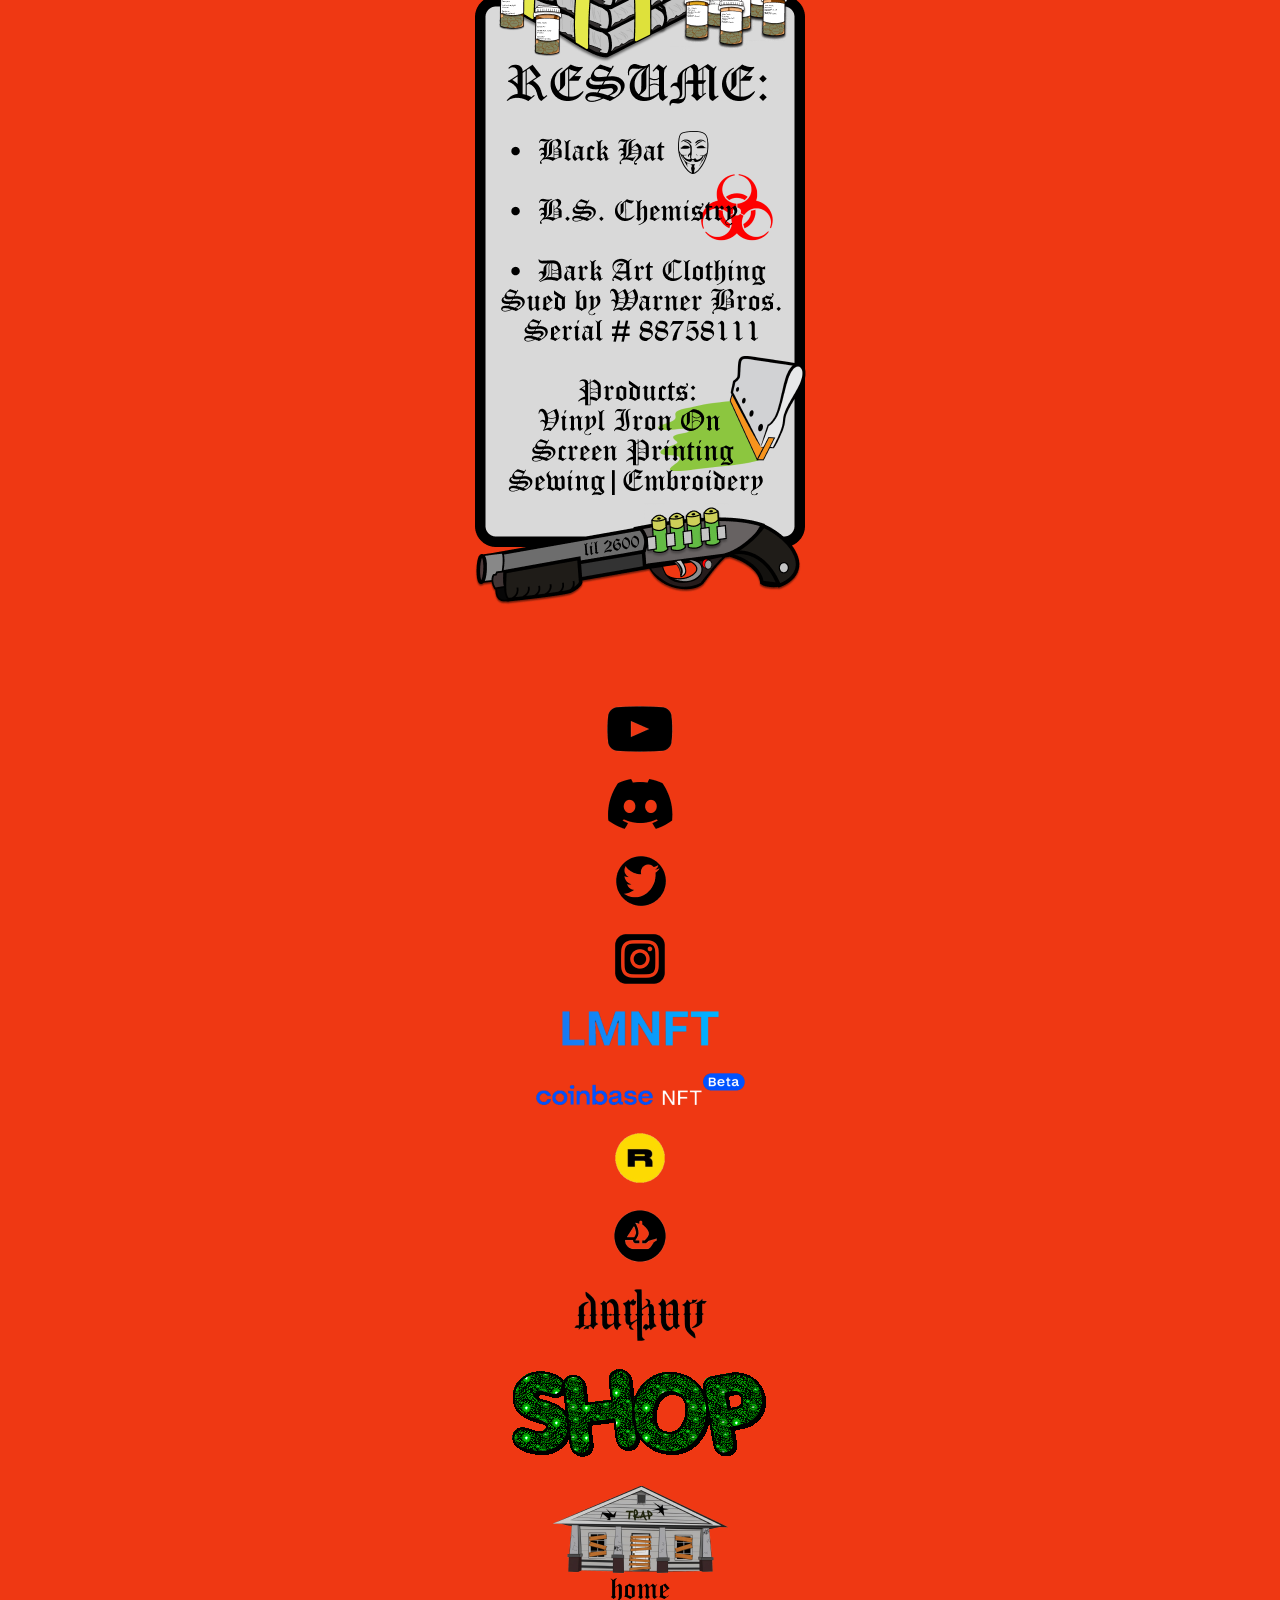
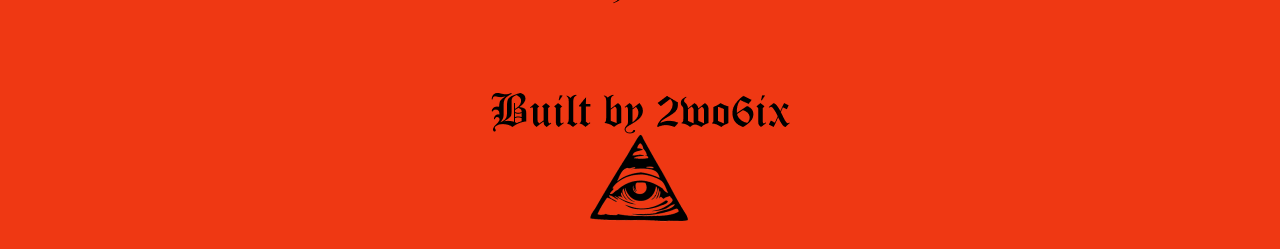
==== commit 5afc3bd3: "19" ====
--- a/about.html
+++ b/about.html
@@ -10,7 +10,7 @@
         <link rel="icon" type="image/png" sizes="32x32" href="images/x-icon/Body_Site.png">
         <link rel="icon" type="image/png" sizes="16x16" href="images/x-icon/favicon-16x16.png">
         <link rel="manifest" href="images/x-icon/site.webmanifest">
-        <link rel="stylesheet" href="css/style4.css" />
+        <link rel="stylesheet" href="css/style2.css" />
         <link rel="preconnect" href="https://fonts.googleapis.com">
     <link rel="preconnect" href="https://fonts.gstatic.com" crossorigin>
     <link href="https://fonts.googleapis.com/css2?family=Nosifer&family=Press+Start+2P&display=swap" rel="stylesheet">
@@ -22,26 +22,7 @@
                   
                   <div class="owner-status"></div>
                   <div class="countdown">
-                  <center>
-                  <div class="container2">
                   
-                  <div class="titlesection">        
-                    <video width="160%" height="160%" loop muted autoplay="autoplay">
-                      <source src="videos/AboutVideo.mp4" type="video/mp4">
-                    </video>
-                    <div class="overlay2">    
-                    <h1>The Artist 2wo6ix</h1>
-                    
-                  </center>
-                    </div>
-                    </div> 
-
-                  </div>
-                  </div>
-                  </div>
-                  
-            
-                </div>
           
         
         
@@ -49,7 +30,6 @@
 
     
 <body>
-  <br>
   <center>
     <img src="images/page/AboutFrame1.png" alt="logo" />
   
--- a/css/style2.css
+++ b/css/style2.css
@@ -0,0 +1,280 @@
+/* FONTS */
+
+@import url("@import url('https://fonts.googleapis.com/css2?family=Nosifer&display=swap'); @import url('https://fonts.googleapis.com/css2?family=Nosifer&family=Press+Start+2P&display=swap');");
+
+/* GLOBAL STYLES */
+
+:root {
+  --font-primary: Nosifer, sans-serif;
+  --font-secondary: PressStart2P;
+  --font-code: 'Roboto', monospace;
+  --bg-color: #ef3813;
+  --font-color: #000000;
+  --btn-bg-color: #ffffff;
+  --accent-color: #11f701;
+  --header-shadow: #000 0px 0px 5px;
+}
+
+
+* {
+  padding: 0;
+  margin: 0;
+  box-sizing: border-box;
+}
+
+.header2{
+  height: 100vh;
+  width: 100%;
+  padding: 0 8%;
+  background: #000000;
+  position: relative;
+
+}
+
+.wrapper2{
+  width: 100%;
+  
+}
+
+.img-banner {
+  display: none;
+
+}
+
+.img-info{
+width: 100%;
+
+}
+
+.showcase video{
+  position: absolute;
+  top: 0;
+  left: 0;
+  width: 100%;
+  height: 100%;
+  object-fit: cover;
+  z-index: -1;
+}
+
+
+body {
+  background-color: var(--bg-color);
+  display: flex;
+  flex-flow: column;
+  height: 100vh;
+  color: var(--font-color);
+  font-family: var(--font-primary);
+}
+
+.container {
+  display: flex;
+  flex-direction: column;
+  max-width: 60px;
+  margin: 0 auto;
+  padding: 1rem 2rem;
+  z-index: +3;
+}
+
+.container2 { position:relative; }
+.container2 video {
+    position:relative;
+    z-index:0;
+}
+.overlay2 {
+    position:absolute;
+    top:0;
+    left:0;
+    z-index:2;
+}
+
+.container3 { position:relative; }
+.container3 video {
+    position:absolute;
+    z-index:0;
+}
+.overlay3 {
+    position:absolute;
+    top:0;
+    left:0;
+    z-index:2;
+}
+
+/* HEADER */
+
+
+header .container {
+  position: absolute;
+  flex-direction: row;
+  justify-content: space-between;
+  align-items: center;
+  z-index: 1;
+}
+
+
+
+.menu {
+  display: flex;
+  gap: 2rem;
+  align-items: center;
+}
+
+/* BUTTONS */
+
+.btn {
+  display: inline-block;
+  padding: 1rem 2rem;
+  background: var(--btn-bg-color);
+  color: var(--accent-color);
+  font-family: var(--font-secondary);
+  font-style: italic;
+  font-weight: bold;
+  font-size: 1rem;
+  text-transform: capitalize;
+  transition: all 0.3s ease;
+  box-shadow: 4px 4px 0 0 var(--accent-color);
+  cursor: pointer;
+  position: relative;
+  text-decoration: none;
+  outline: none;
+}
+.btn:hover {
+  box-shadow: none;
+}
+
+.wallet-btn {
+  border-radius: 5rem;
+  margin-left: 2rem;
+  border-color: transparent;
+}
+
+.hero-btn {
+  border-radius: 4px;
+  font-size: 1.2rem;
+  padding: 1.5rem 3rem;
+}
+
+.behind{
+  z-index: -3;
+
+}
+
+
+
+.titlesection{
+  font-size: 3rem;
+  display: flex;
+  flex-direction: column;
+  justify-content: center;
+  align-items: center;
+  height: 100%;
+  z-index: +1000;
+
+}
+
+
+
+
+/* COUNTDOWN SECTION */
+
+section {
+  flex: 1 1 auto;
+}
+
+.countdown {
+  display: flex;
+  flex-direction: column;
+  justify-content: center;
+  align-items: center;
+  height: 100%;
+}
+
+.countdown ul {
+  display: flex;
+  gap: 2rem
+}
+.countdown .clock-item {
+  list-style: none;
+  width: 70px;
+  height: auto;
+}
+.countdown .clock-item .count-number {
+  background: var(--accent-color);
+  color: var(--font-color);
+  font-size: 2rem;
+  font-weight: 700;
+  font-family: var(--font-secondary);
+  padding: 1rem;
+  display: inline-block;
+  width: 100%;
+  text-align: center;
+  line-height: 1;
+  border-radius: 4px 4px 0 0;
+}
+.countdown .clock-item .count-text {
+  background: var(--btn-bg-color);
+  font-family: var(--font-secondary);
+  font-size: 1.1rem;
+  color: var(--bg-color);
+  padding: 0.5rem 0.7rem;
+  display: inline-block;
+  width: 100%;
+  text-align: center;
+  line-height: 1;
+  border-radius: 0 0 4px 4px;
+}
+
+.countdown h1 {
+  text-shadow: 2px 2px 0 var(--accent-color);
+  font-style: italic;
+  margin: 2rem 0;
+  font-size: 5.5rem;
+  text-align: center;
+}
+
+.countdown p {
+  font-size: 1.1rem;
+  font-family: var(--font-secondary);
+  margin-bottom: 2rem;
+  text-align: center;
+}
+
+/* OWNER STYLES */
+
+.owner-status {
+  font-size: 2rem;
+  text-align: center;
+}
+
+/* MEDIA QUERIES */
+
+@media screen and (max-width: 768px) {
+  .menu {
+    gap: 1rem;
+  }
+  .wallet-btn {
+    margin-left: 0;
+    padding: 1rem;
+    max-width: 8rem;
+  }
+  .countdown h1 {
+    font-size: 2rem;
+  }
+  .countdown p {
+    font-size: 1rem;
+  }
+}
+
+* {
+  margin: 0;
+  padding: 0;
+}
+
+.wrapper {
+  margin: 0 auto;
+  width:100px
+}
+
+video {
+  width: 100%;
+}
+ 
